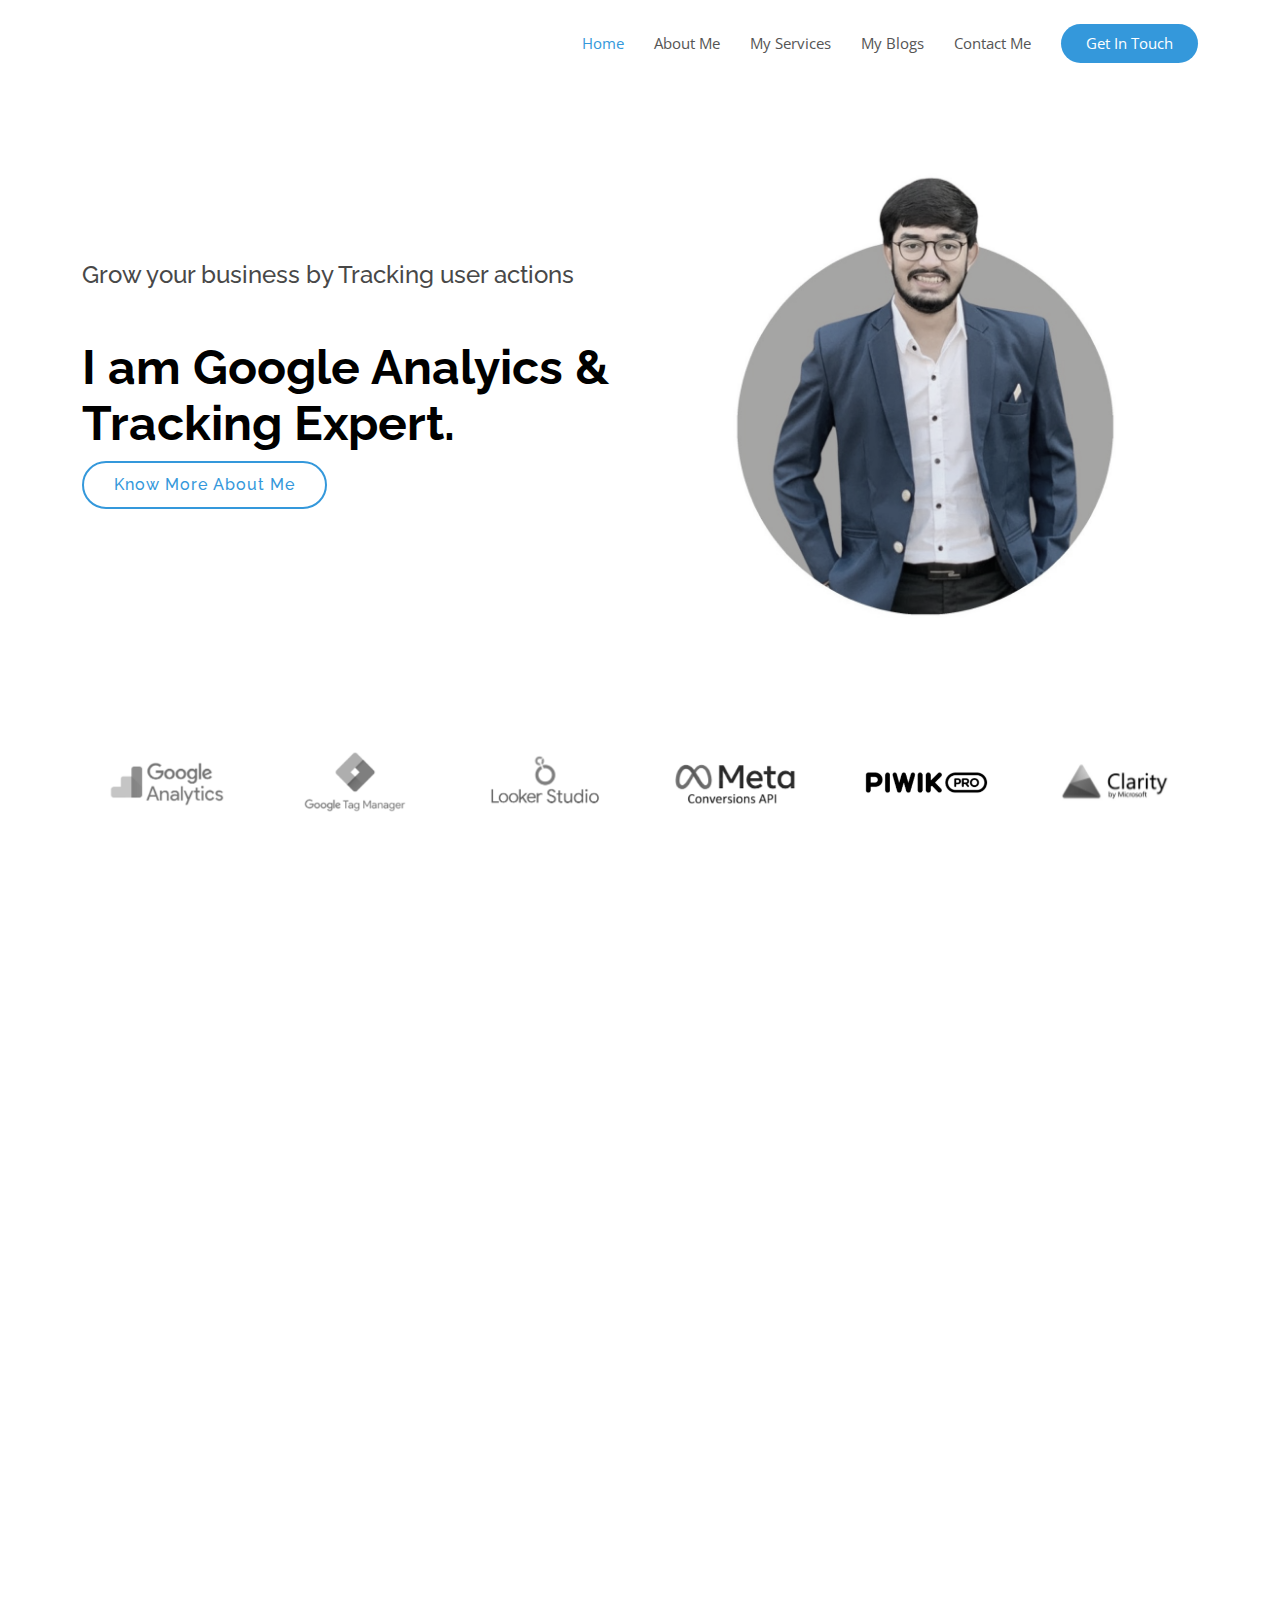
==== index.html @ fc735220 "Changes in theme" ====
<!DOCTYPE html>
<html lang="en">

<head>
  <meta charset="utf-8">
  <meta content="width=device-width, initial-scale=1.0" name="viewport">

  <title>Jay Isamaliya - Google Analytics Expert</title>
  <meta name="title" content="Google Analytics & Google Tag Manager Expert">
  <meta content="Jay Isamaliya. Google Analytics Expert based in India. Google Analytics Consultant & Google Tag Manager Consultant" name="description">
  <meta content="Google Analytics Expert" name="keywords">

  <!-- Favicons -->
  <link href="assets/img/Google Analytics Expert - Favicon.png" rel="icon">
  <link href="assets/img/Google Analytics Expert - Favicon.png" rel="apple-touch-icon">

  <!-- Google Fonts -->
  <link href="https://fonts.googleapis.com/css?family=Open+Sans:300,300i,400,400i,600,600i,700,700i|Raleway:300,300i,400,400i,500,500i,600,600i,700,700i|Poppins:300,300i,400,400i,500,500i,600,600i,700,700i" rel="stylesheet">

  <!-- Vendor CSS Files -->
  <link href="assets/vendor/aos/aos.css" rel="stylesheet">
  <link href="assets/vendor/bootstrap/css/bootstrap.min.css" rel="stylesheet">
  <link href="assets/vendor/bootstrap-icons/bootstrap-icons.css" rel="stylesheet">
  <link href="assets/vendor/boxicons/css/boxicons.min.css" rel="stylesheet">
  <link href="assets/vendor/glightbox/css/glightbox.min.css" rel="stylesheet">
  <link href="assets/vendor/remixicon/remixicon.css" rel="stylesheet">
  <link href="assets/vendor/swiper/swiper-bundle.min.css" rel="stylesheet">

  <!-- Template Main CSS File -->
  <link href="assets/css/style.css" rel="stylesheet">
</head>

<body>

  <!-- ======= Header ======= -->
  <header id="header" class="fixed-top d-flex align-items-center">
    <div class="container d-flex align-items-center justify-content-between">

      <div class="logo">
      </div>

      <nav id="navbar" class="navbar">
        <ul>
          <li><a class="nav-link scrollto active" href="#hero">Home</a></li>
          <li><a class="nav-link scrollto" href="#about">About Me</a></li>
          <li><a class="nav-link scrollto" href="#services">My Services</a></li>
          <li><a class="nav-link scrollto" href="#blogs">My Blogs</a></li>
          <li><a class="nav-link scrollto" href="#contact">Contact Me</a></li>
          <li><a class="getstarted scrollto" href="mailto:contact@jayisamaliya.in">Get In Touch</a></li>
        </ul>
        <i class="bi bi-list mobile-nav-toggle"></i>
      </nav><!-- .navbar -->

    </div>
  </header><!-- End Header -->

  <!-- ======= Hero Section ======= -->
  <section id="hero" class="d-flex align-items-center">
    <div class="container">
      <div class="row">
        <div class="col-lg-6 pt-5 pt-lg-0 order-2 order-lg-1 d-flex flex-column justify-content-center">
          <h2 data-aos="fade-up">Grow your business by Tracking user actions</h2>
          <h1 data-aos="fade-up" data-aos-delay="400">I am Google Analyics & Tracking Expert.</h1>
          <div data-aos="fade-up" data-aos-delay="800">
            <a href="#about" class="btn-get-started scrollto">Know More About Me</a>
          </div>
        </div>
        <div class="col-lg-6 order-1 order-lg-2 hero-img" data-aos="fade-left" data-aos-delay="200">
          <img src="assets/img/main1.jpg" class="img-fluid" alt="Jay Isamaliya. Google Analytics Expert"> <!--add class "animated" to animate the image-->
        </div>
      </div>
    </div>

  </section><!-- End Hero -->

  <main id="main">

    <!-- ======= Clients Section ======= -->
    <section id="clients" class="clients clients">
      <div class="container">

        <div class="row">

          <div class="col-lg-2 col-md-4 col-6">
            <img src="assets/img/clients/images.png" loading="lazy" class="img-fluid" alt="Google Analytics Expert" data-aos="zoom-in">
          </div>

          <div class="col-lg-2 col-md-4 col-6">
            <img src="assets/img/clients/images (1).png" class="img-fluid" alt="Google Tag Manager Expert" loading="lazy" data-aos="zoom-in" data-aos-delay="100">
          </div>

          <div class="col-lg-2 col-md-4 col-6">
            <img src="assets/img/clients/looker-studio-1k.webp" loading="lazy" class="img-fluid" alt="Looker Studio Expert" data-aos="zoom-in" data-aos-delay="200">
          </div>

          <div class="col-lg-2 col-md-4 col-6">
            <img src="assets/img/clients/Meta conversion API Logo.png" loading="lazy" class="img-fluid" alt="Facebook Coversion API Exeprt" data-aos="zoom-in" data-aos-delay="300">
          </div>

          <div class="col-lg-2 col-md-4 col-6">
            <img src="assets/img/clients/Piwik Pro Logo.png" loading="lazy" class="img-fluid" alt="Piwik Pro Expert" data-aos="zoom-in" data-aos-delay="400">
          </div>

          <div class="col-lg-2 col-md-4 col-6">
            <img src="assets/img/clients/logo-microsoft-clarity.jpg" loading="lazy" class="img-fluid" alt="Microsoft Clarity Expert" data-aos="zoom-in" data-aos-delay="500">
          </div>

        </div>

      </div>
    </section><!-- End Clients Section -->

    <!-- ======= About Us Section ======= -->
    <section id="about" class="about">
      <div class="container">

        <div class="section-title" data-aos="fade-up">
          <h2>About Me</h2>
        </div>

        <div class="row content">
          <div class="col-lg-6" data-aos="fade-up" data-aos-delay="150">
            <p>
              My name is Jay Isamaliya. Digital Analytics expert who helps businesses make the most of their investments in digital marketing channels using analytics. My expertise are setting up and managing diffrent analytics and related platforms like GA4, GTM, Looker Studio and other similar ones. 
            </p>
            <ul>
              <li><i class="ri-check-double-line"></i> Complete Audit & Setup of Tracking & Analytics Platforms </li>
              <li><i class="ri-check-double-line"></i> Data visualization and presentations for better decision</li>
              <li><i class="ri-check-double-line"></i> Learning new technologies and softwares</li>
            </ul>
          </div>
          <div class="col-lg-6 pt-4 pt-lg-0" data-aos="fade-up" data-aos-delay="300">
            <p>
              I am certified Google Analytics and Tag Manager Expert 45+ project completed with experience working on a variety of businesses including SAAS, B2C, B2Bs. 
              I'm excited to be here and look forward to sharing my knowledge with you all! Let's connect and make most out of the analytics for your business 🎉.
            </p>
            <a href="#contact" class="btn-learn-more">Contact Me</a>
          </div>
        </div>

      </div>
    </section><!-- End About Us Section -->

    <!-- ======= Counts Section ======= -->
    <section id="counts" class="counts">
      <div class="container">

        <div class="row">
          <div class="image col-xl-5 d-flex align-items-stretch justify-content-center justify-content-xl-start" data-aos="fade-right" data-aos-delay="150">
            <img src="assets/img/counts-img.svg" alt="Google Analytics & Tracking Expert" class="img-fluid" loading="lazy">
          </div>
          <div class="col-xl-7 d-flex align-items-stretch pt-4 pt-xl-0" data-aos="fade-left" data-aos-delay="300">
            <div class="content d-flex flex-column justify-content-center">
              <div class="row">
                <div class="col-md-6 d-md-flex align-items-md-stretch">
                  <div class="count-box">
                    <i class="bi bi-emoji-smile"></i>
                    <span>25+</span>
                    <p><strong>Happy Clients</strong> I have worked with till the date.</p>
                  </div>
                </div>

                <div class="col-md-6 d-md-flex align-items-md-stretch">
                  <div class="count-box">
                    <i class="bi bi-journal-richtext"></i>
                    <span>45+</span>
                    <p><strong>Projects</strong> Completed in the analytics, tracking and developement area.</p>
                  </div>
                </div>

                <div class="col-md-6 d-md-flex align-items-md-stretch">
                  <div class="count-box">
                    <i class="bi bi-clock"></i>
                    <span>100+</span>
                    <p><strong>Accounts Experience</strong> of Google Analytics & Tag Manager</p>
                  </div>
                </div>

                <div class="col-md-6 d-md-flex align-items-md-stretch">
                  <div class="count-box">
                    <i class="bi bi-award"></i>
                    <span>90% +</span>
                    <p><strong>Client Retention</strong> from happy past clients</p>
                  </div>
                </div>
              </div>
            </div><!-- End .content-->
          </div>
        </div>

      </div>
    </section><!-- End Counts Section -->

    <!-- ======= Services Section ======= -->
    <section id="services" class="services">
      <div class="container">

        <div class="section-title" data-aos="fade-up">
          <h2>Services</h2>
          <p>Services I provide as a Digital Analytics & Tracking Expert</p>
        </div>

        <div class="row">
          <div class="col-md-6 col-lg-3 d-flex align-items-stretch mb-5 mb-lg-0">
            <div class="icon-box" data-aos="fade-up" data-aos-delay="100">
              <div class="icon"><i class="bx bxl-dribbble"></i></div>
              <h4 class="title"><a href="">Analytics Audit & Setup</a></h4>
              <p class="description">Audit current setup of analytics on the website, recommend advanced settings as per business KPIs & Transform your data into actionable insights with our comprehensive Analytics Platforms Setup service.</p>
            </div>
          </div>

          <div class="col-md-6 col-lg-3 d-flex align-items-stretch mb-5 mb-lg-0">
            <div class="icon-box" data-aos="fade-up" data-aos-delay="200">
              <div class="icon"><i class="bx bx-file"></i></div>
              <h4 class="title"><a href="">CONVERSION TRACKING</a></h4>
              <p class="description">Unlock the power of data to measure and optimize your online success. Understand business KPI performance over marketing budget & make data driven decisions.</p>
            </div>
          </div>

          <div class="col-md-6 col-lg-3 d-flex align-items-stretch mb-5 mb-lg-0">
            <div class="icon-box" data-aos="fade-up" data-aos-delay="300">
              <div class="icon"><i class="bx bx-tachometer"></i></div>
              <h4 class="title"><a href="">SERVER SIDE TAGGING</a></h4>
              <p class="description">Setting up Analytics using Server side tagging method to transform data as per need and decide what to send to third party vendors. And avoid the ad blockers from blocking the requests.</p>
            </div>
          </div>

          <div class="col-md-6 col-lg-3 d-flex align-items-stretch mb-5 mb-lg-0">
            <div class="icon-box" data-aos="fade-up" data-aos-delay="400">
              <div class="icon"><i class="bx bx-world"></i></div>
              <h4 class="title"><a href="">ADVANCED DATA VISULIZATION</a></h4>
              <p class="description">Unlock the power of your data with advanced data visualization service. Elevate your decision-making process with visually engaging and impactful data representations tailored to meet your unique business needs.</p>
            </div>
          </div>
          <div class="col-md-6 col-lg-3 d-flex align-items-stretch mb-5 mb-lg-0">
            <div class="icon-box" data-aos="fade-up" data-aos-delay="400">
              <div class="icon"><i class="bx bx-world"></i></div>
              <h4 class="title"><a href="">MARKETING ANALYTICS SETUP</a></h4>
              <p class="description">From Goggle to custom pixels, ensure seamless integration for audience targeting and analytics. Harness the power of pixel data to optimize campaigns, track conversions, and supercharge your marketing strategy.</p>
            </div>
          </div>
          <div class="col-md-6 col-lg-3 d-flex align-items-stretch mb-5 mb-lg-0">
            <div class="icon-box" data-aos="fade-up" data-aos-delay="400">
              <div class="icon"><i class="bx bx-world"></i></div>
              <h4 class="title"><a href="">CONSENT MODE TRACKING</a></h4>
              <p class="description">Implement the version 2 of the Google Consent Mode & collect powerful user behaviour data with cookieless pings & behaviour modeled data using advanced consent mode..</p>
            </div>
          </div>
          <div class="col-md-6 col-lg-3 d-flex align-items-stretch mb-5 mb-lg-0">
            <div class="icon-box" data-aos="fade-up" data-aos-delay="400">
              <div class="icon"><i class="bx bx-world"></i></div>
              <h4 class="title"><a href="">MARKETING CAPI TRACKING</a></h4>
              <p class="description">Implement conversion API for marketing platforms to improve conversion tracking for the business using server side tagging. E.g. Facebook CAPI using server side Tag Manager</p>
            </div>
          </div>
          <div class="col-md-6 col-lg-3 d-flex align-items-stretch mb-5 mb-lg-0">
            <div class="icon-box" data-aos="fade-up" data-aos-delay="400">
              <div class="icon"><i class="bx bx-world"></i></div>
              <h4 class="title"><a href="">HEATMAP, CLICKMAP & SCROLLMAP TRACKING</a></h4>
              <p class="description">Implement Heatmap, clickmap & scrollmap platforms like, Hotjar & Mircosoft Clarity to track users on the website and improve the coversion rate.</p>
            </div>
          </div>
        </div>

      </div>
    </section><!-- End Services Section -->

   
    <section id="testimonials" class="testimonials section-bg">
      <div class="container">

        <div class="section-title" data-aos="fade-up">
          <h2>Testimonials</h2>
          <p>What clients say about my work</p>
        </div>

        <div class="testimonials-slider swiper" data-aos="fade-up" data-aos-delay="100">
          <div class="swiper-wrapper">

            <div class="swiper-slide">
              <div class="testimonial-wrap">
                <div class="testimonial-item">
                  <p>
                    <i class="bx bxs-quote-alt-left quote-icon-left"></i>
                    Jay is a rare find. He's very good at GA4, GTM and can script tags, debug code, create schema, run SEO tasks using 3rd party tools all while being very easy going and very communicative. A delight to work with.
                    <i class="bx bxs-quote-alt-right quote-icon-right"></i>
                  </p>
                </div>
              </div>
            </div><!-- End testimonial item -->

            <div class="swiper-slide">
              <div class="testimonial-wrap">
                <div class="testimonial-item">
                  <p>
                    <i class="bx bxs-quote-alt-left quote-icon-left"></i>
                    Jay is an excellent google tag manager, facebook conversion api and GA4 expert, he helped me with several tasks on Google Looker Studio, implementing conversion tracking for shopify and woo commerce.
                    <i class="bx bxs-quote-alt-right quote-icon-right"></i>
                  </p>
                </div>
              </div>
            </div><!-- End testimonial item -->

            <div class="swiper-slide">
              <div class="testimonial-wrap">
                <div class="testimonial-item">
                  <p>
                    <i class="bx bxs-quote-alt-left quote-icon-left"></i>
                    Jay has been brilliant so far and clearly has the initiative and technical knowledge to get the work done. I contracted Jay to support with general GA4 implementation and GTM work. His communication is exceptional and is able to provide regular updates on the progress of work.
                    <i class="bx bxs-quote-alt-right quote-icon-right"></i>
                  </p>
                </div>
              </div>
            </div><!-- End testimonial item -->

            <div class="swiper-slide">
              <div class="testimonial-wrap">
                <div class="testimonial-item">
                  <p>
                    <i class="bx bxs-quote-alt-left quote-icon-left"></i>
                    Hired Jay for a Google Looker Studio dashboard to improve sales. He made very visable what works and what doesn't so our customer could make finally decisions in how to get more sales without spending more money
                    <i class="bx bxs-quote-alt-right quote-icon-right"></i>
                  </p>
                </div>
              </div>
            </div><!-- End testimonial item -->

            <div class="swiper-slide">
              <div class="testimonial-wrap">
                <div class="testimonial-item">
                  <p>
                    <i class="bx bxs-quote-alt-left quote-icon-left"></i>
                    Thank you very much, Jay, for creating the events, resolving the errors in variables at short notice, and successfully completing the job.
                    <i class="bx bxs-quote-alt-right quote-icon-right"></i>
                  </p>
                </div>
              </div>
            </div><!-- End testimonial item -->

          </div>
          <div class="swiper-pagination"></div>
        </div>

      </div>
    </section><!-- End Testimonials Section -->
  
    <!-- ======= Team Section ======= -->
    <section id="blogs" class="team section-bg">
      <div class="container">

        <div class="section-title" data-aos="fade-up">
          <h2>Blogs</h2>
          <p>Read My Insights</p>
        </div>

        <div class="row">
          <div class="col-lg-3 col-md-6 d-flex align-items-stretch">
            <a href="https://blog.jayisamaliya.in/server-side-tracking-bfebb141f3b5" target="_blank">
            <div class="member" data-aos="fade-up" data-aos-delay="100">
              <div class="member-img">
                <img src="./assets/img/portfolio/server side tagging in GTM.webp" loading="lazy" class="img-fluid" alt="Google Tag Manager Server Side Tracking">
                <!-- <div class="social">
                  <a href=""><i class="bi bi-twitter"></i></a>
                  <a href=""><i class="bi bi-facebook"></i></a>
                  <a href=""><i class="bi bi-instagram"></i></a>
                  <a href=""><i class="bi bi-linkedin"></i></a>
                </div> -->
              </div>
              <div class="member-info">
                <h4>Server Side Tagging in GTM</h4>
                <span>Google Tag Manager</span>
              </div>
            </div>
          </a>
          </div>
          <div class="col-lg-3 col-md-6 d-flex align-items-stretch">
            <a href="https://blog.jayisamaliya.in/unassigned-traffic-after-migrating-to-server-side-tracking-908da53c6752" target="_blank">
            <div class="member" data-aos="fade-up" data-aos-delay="100">
              <div class="member-img">
                <img src="assets/img/portfolio/Unassigned Traffic.png" class="img-fluid" alt="Unassigned Traffic after server side migration" loading="lazy">
              </div>
              <div class="member-info">
                <h4>Unassigned Traffic after Server Side Migration</h4>
                <span>Google Analytics</span>
              </div>
            </div>
          </a>
          </div>
          <div class="col-lg-3 col-md-6 d-flex align-items-stretch">
            <a href="https://blog.jayisamaliya.in/data-thresholding-in-ga4-c66422e5d4b4" target="_blank">
            <div class="member" data-aos="fade-up" data-aos-delay="100">
              <div class="member-img">
                <img src="assets/img/portfolio/data thresholding blog.jpg" class="img-fluid" alt="Thresholding in Google Analytics" loading="lazy">
              </div>
              <div class="member-info">
                <h4>Data Thresholding in Google Analytics 4</h4>
                <span>Google Analytics</span>
              </div>
            </div>
          </a>
          </div>
          <div class="col-lg-3 col-md-6 d-flex align-items-stretch">
            <a href="https://blog.jayisamaliya.in/not-set-appears-in-ga4-reports-81f02b2f4001" target="_blank">
            <div class="member" data-aos="fade-up" data-aos-delay="100">
              <div class="member-img">
                <img src="./assets/img/portfolio/not set in GA4 blog.jpg" class="img-fluid" alt="(not set) in Google Analytics" loading="lazy">
              </div>
              <div class="member-info">
                <h4>(not set) row in Google Analytics 4</h4>
                <span>Google Analytics</span>
              </div>
            </div>
          </a>
          </div>

          <div class="col-lg-3 col-md-6 d-flex align-items-stretch">
            <a href="https://blog.jayisamaliya.in/data-thresholding-data-sampling-data-cardinality-and-data-modeling-in-ga4-4bb28c7bac61" target="_blank">
            <div class="member" data-aos="fade-up" data-aos-delay="100">
              <div class="member-img">
                <img src="assets/img/portfolio/data-blog.jpg" class="img-fluid" alt="Understand Data in Google Analytics" loading="lazy">
              </div>
              <div class="member-info">
                <h4>Understand Data Topics in Google Analytics</h4>
                <span>Google Analytics</span>
              </div>
            </div>
          </a>
          </div>
          <div class="col-lg-3 col-md-6 d-flex align-items-stretch">
            <a href="https://blog.jayisamaliya.in/consent-mode-v2-advanced-consent-mode-setup-using-gtm-bba4bd5752cd" target="_blank">
            <div class="member" data-aos="fade-up" data-aos-delay="100">
              <div class="member-img">
                <img src="assets/img/portfolio/advanced consent mode.webp" class="img-fluid" alt="Consent Mode Setup in Tag Manager" loading="lazy">
              </div>
              <div class="member-info">
                <h4>Advanced Consent Mode Setup in GTM</h4>
                <span>Google Tag Manager</span>
              </div>
            </div>
          </a>
          </div>
          <div class="col-lg-3 col-md-6 d-flex align-items-stretch">
            <a href="https://blog.jayisamaliya.in/export-google-analytics-4-data-to-the-bigquery-10714e7e94dc" target="_blank">
            <div class="member" data-aos="fade-up" data-aos-delay="100">
              <div class="member-img">
                <img src="assets/img/portfolio/google analytics and bigquery connection.webp" class="img-fluid" alt="Export Google Analytics data to BigQuery" loading="lazy">
              </div>
              <div class="member-info">
                <h4>Export Google Analytics data to BigQuery</h4>
                <span>Google Analytics</span>
              </div>
            </div>
          </a>
          </div>
          <div class="col-lg-3 col-md-6 d-flex align-items-stretch">
            <a href="https://blog.jayisamaliya.in/data-enrichment-in-server-tag-manager-using-firestore-c337021b70f9" target="_blank">
            <div class="member" data-aos="fade-up" data-aos-delay="100">
              <div class="member-img">
                <img src="./assets/img/portfolio/1_a-QxQ1iVpybR0fhkOk2jUA.webp" class="img-fluid" alt="Data Enrichment in Server Side Tag Manager" loading="lazy">
              </div>
              <div class="member-info">
                <h4>Data Enrichment in Server Side Tag Manager</h4>
                <span>Server Tag Manager</span>
              </div>
            </div>
          </a>
          </div>
        </div>
      </div>
    </section>

    <!-- ======= Contact Section ======= -->
    <section id="contact" class="contact">
      <div class="container">
        <div class="section-title" data-aos="fade-up">
          <h2>Contact Me</h2>
        </div>

        <div class="row">
          <div class="col-lg-4 col-md-6" data-aos="fade-up" data-aos-delay="100">
            <div class="contact-about">
              <h3>Jay Isamaliya</h3>
              <p>Connect with me on using below links and lets talk something interesting...</p>
              <div class="social-links">
                <a href="https://www.linkedin.com/in/jay-isamaliya" class="linkedin" target="_blank"><i class="bi bi-linkedin"></i></a>
                <a href="mailto:contact@jayisamaliya.in" class="email" target="_blank"><i class="bi bi-envelope"></i></a>
                <a href="https://medium.com/@jayisamaliya12" class="medium" target="_blank"><i class="bi bi-medium"></i></a>
              </div>
            </div>
          </div>

          <div class="col-lg-3 col-md-6 mt-4 mt-md-0" data-aos="fade-up" data-aos-delay="200">
            <div class="info">
              <div>
                <i class="ri-map-pin-line"></i>
                <p>Surat, Gujarat, <br>India.</p>
              </div>

              <div>
                <i class="ri-mail-send-line"></i>
                <p>contact@jayisamaliya.in</p>
              </div>
            </div>
          </div>

          <div class="col-lg-5 col-md-12" data-aos="fade-up" data-aos-delay="300">
            <form action="https://script.google.com/macros/s/AKfycbxDhrdK6F5XO-qP9Vaxr6QbHKfjypcUebJY9oHOdbn2ajmZhQFUQ7ORSyLdnlFx8tE/exec" method="POST" role="form" class="php-email-form">
              <div class="form-group">
                <input type="text" name="name" class="form-control" id="name" placeholder="Your Name" required>
              </div>
              <div class="form-group">
                <input type="email" class="form-control" name="email" id="email" placeholder="Your Email" required>
              </div>
              <div class="form-group">
                <input type="text" class="form-control" name="subject" id="subject" placeholder="Subject" required>
              </div>
              <div class="form-group">
                <textarea class="form-control" name="message" rows="5" placeholder="Message" required></textarea>
              </div>
              <div class="my-3">
                <div class="loading">Loading</div>
                <div class="error-message"></div>
                <div class="sent-message">Your message has been sent. Thank you!</div>
              </div>
              <div class="text-center"><button type="submit">Send Message</button></div>
              <div style="display:none" class="thankyou_message text-uppercase">
                <h5 style="font-size: 15px; margin-top: 10px;"><em>Thanks</em> for the message! I will get back to you soon!
                </h5>
               </div>
            </form>
          </div>

        </div>

      </div>
    </section><!-- End Contact Section -->

  </main><!-- End #main -->


  <a href="#" class="back-to-top d-flex align-items-center justify-content-center"><i class="bi bi-arrow-up-short"></i></a>

  <!-- Vendor JS Files -->
  <script src="assets/vendor/purecounter/purecounter_vanilla.js"></script>
  <script src="./form-submission-handler.js"></script>
  <script src="assets/vendor/aos/aos.js"></script>
  <script src="assets/vendor/bootstrap/js/bootstrap.bundle.min.js"></script>
  <script src="assets/vendor/glightbox/js/glightbox.min.js"></script>
  <script src="assets/vendor/isotope-layout/isotope.pkgd.min.js"></script>
  <script src="assets/vendor/swiper/swiper-bundle.min.js"></script>
  <!-- <script src="assets/vendor/php-email-form/validate.js"></script> -->

  <!-- Template Main JS File -->
  <script src="assets/js/main.js"></script>

</body>

</html>
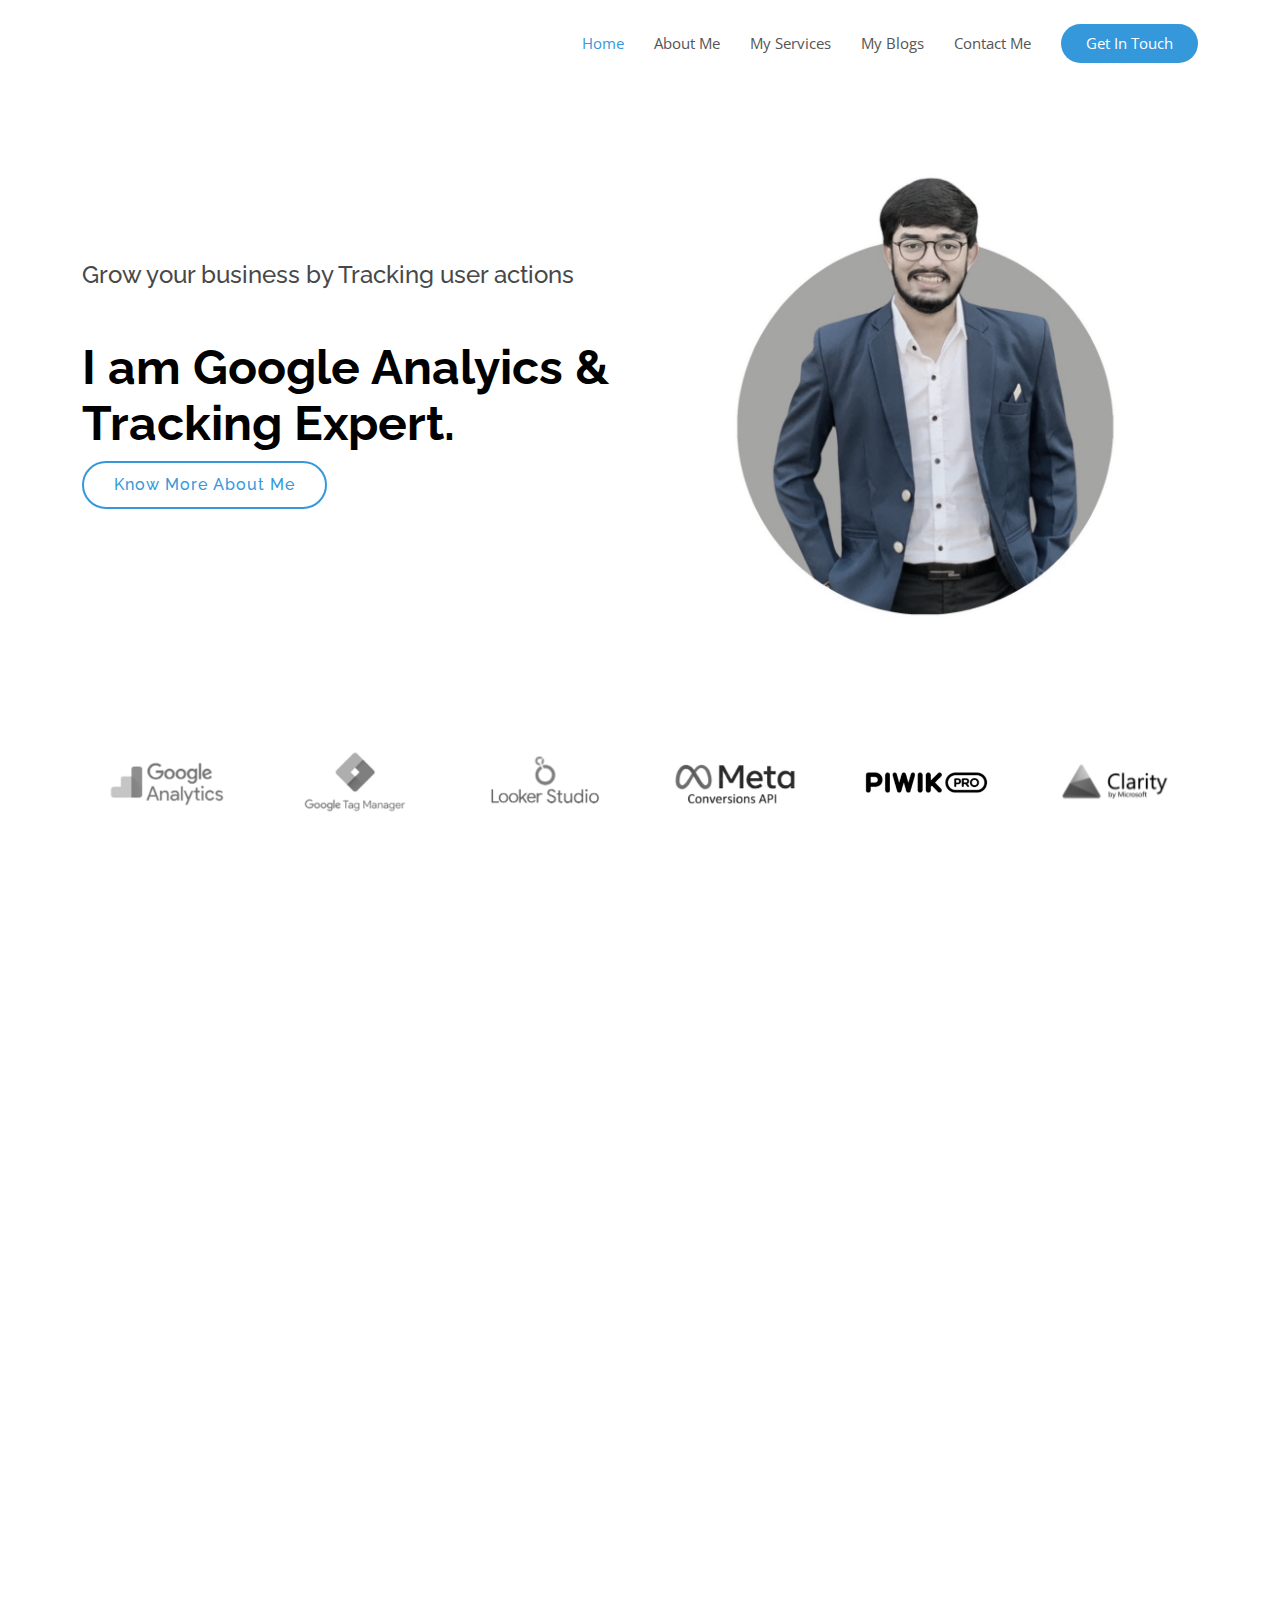
==== commit cde8cff4: "Tracking Code Added" ====
--- a/index.html
+++ b/index.html
@@ -9,6 +9,40 @@
   <meta name="title" content="Google Analytics & Google Tag Manager Expert">
   <meta content="Jay Isamaliya. Google Analytics Expert based in India. Google Analytics Consultant & Google Tag Manager Consultant" name="description">
   <meta content="Google Analytics Expert" name="keywords">
+
+  <!-- microsoft clarity tracking code  -->
+  <script type="text/javascript">
+    (function(c,l,a,r,i,t,y){
+        c[a]=c[a]||function(){(c[a].q=c[a].q||[]).push(arguments)};
+        t=l.createElement(r);t.async=1;t.src="https://www.clarity.ms/tag/"+i;
+        y=l.getElementsByTagName(r)[0];y.parentNode.insertBefore(t,y);
+    })(window, document, "clarity", "script", "lxdiapa7q0");
+</script>
+
+<!-- Hotjar Tracking Code for https://jayisamaliya.in -->
+<script>
+  (function(h,o,t,j,a,r){
+      h.hj=h.hj||function(){(h.hj.q=h.hj.q||[]).push(arguments)};
+      h._hjSettings={hjid:4945893,hjsv:6};
+      a=o.getElementsByTagName('head')[0];
+      r=o.createElement('script');r.async=1;
+      r.src=t+h._hjSettings.hjid+j+h._hjSettings.hjsv;
+      a.appendChild(r);
+  })(window,document,'https://static.hotjar.com/c/hotjar-','.js?sv=');
+</script> 
+
+<!-- piwik pro tracking code  -->
+<script type="text/javascript">
+  (function(window, document, dataLayerName, id) {
+  window[dataLayerName]=window[dataLayerName]||[],window[dataLayerName].push({start:(new Date).getTime(),event:"stg.start"});var scripts=document.getElementsByTagName('script')[0],tags=document.createElement('script');
+  function stgCreateCookie(a,b,c){var d="";if(c){var e=new Date;e.setTime(e.getTime()+24*c*60*60*1e3),d="; expires="+e.toUTCString();f="; SameSite=Strict"}document.cookie=a+"="+b+d+f+"; path=/"}
+  var isStgDebug=(window.location.href.match("stg_debug")||document.cookie.match("stg_debug"))&&!window.location.href.match("stg_disable_debug");stgCreateCookie("stg_debug",isStgDebug?1:"",isStgDebug?14:-1);
+  var qP=[];dataLayerName!=="dataLayer"&&qP.push("data_layer_name="+dataLayerName),isStgDebug&&qP.push("stg_debug");var qPString=qP.length>0?("?"+qP.join("&")):"";
+  tags.async=!0,tags.src="https://jayisamaliya.containers.piwik.pro/"+id+".js"+qPString,scripts.parentNode.insertBefore(tags,scripts);
+  !function(a,n,i){a[n]=a[n]||{};for(var c=0;c<i.length;c++)!function(i){a[n][i]=a[n][i]||{},a[n][i].api=a[n][i].api||function(){var a=[].slice.call(arguments,0);"string"==typeof a[0]&&window[dataLayerName].push({event:n+"."+i+":"+a[0],parameters:[].slice.call(arguments,1)})}}(i[c])}(window,"ppms",["tm","cm"]);
+  })(window, document, 'dataLayer', '96ae9b4b-5fb3-4f64-b516-5aa1395c55e9');
+  </script>
+  
 
   <!-- Favicons -->
   <link href="assets/img/Google Analytics Expert - Favicon.png" rel="icon">
--- a/assets/css/style.css
+++ b/assets/css/style.css
@@ -410,7 +410,7 @@
     /* height: 90vh; */
   }
   #hero .hero-img{
-    margin-top: 0px;
+    margin-top: 20px;
   }
 
   #hero .animated {
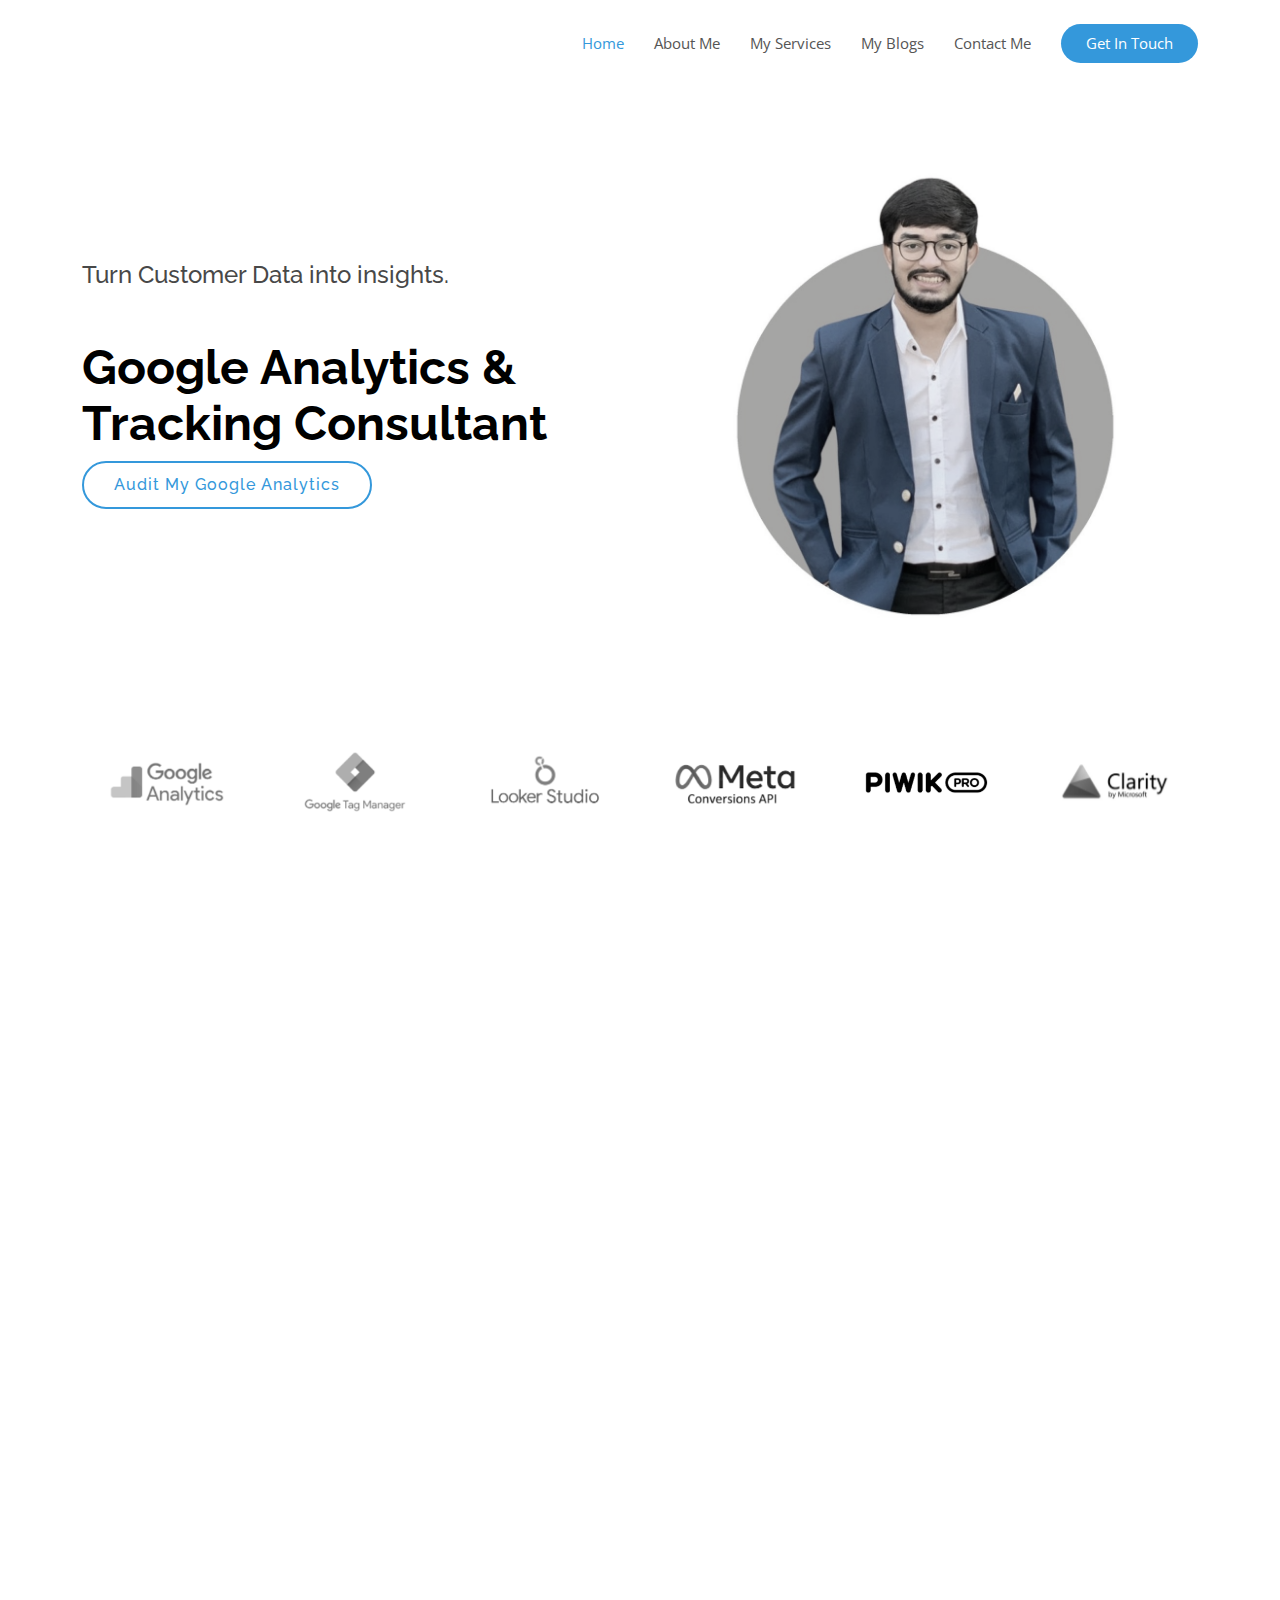
==== commit 6889db2f: "Update Index File" ====
--- a/index.html
+++ b/index.html
@@ -5,9 +5,9 @@
   <meta charset="utf-8">
   <meta content="width=device-width, initial-scale=1.0" name="viewport">
 
-  <title>Jay Isamaliya - Google Analytics Expert</title>
-  <meta name="title" content="Google Analytics & Google Tag Manager Expert">
-  <meta content="Jay Isamaliya. Google Analytics Expert based in India. Google Analytics Consultant & Google Tag Manager Consultant" name="description">
+  <title>Jay Isamaliya - Google Analytics Consultant in Surat, India.</title>
+  <meta name="title" content="Google Analytics & Google Tag Manager Expert in surat">
+  <meta content="Jay Isamaliya. Google Analytics Expert based in surat, india. Google Analytics Consultant & Google Tag Manager Expert" name="description">
   <meta content="Google Analytics Expert" name="keywords">
 
   <!-- microsoft clarity tracking code  -->
@@ -93,10 +93,10 @@
     <div class="container">
       <div class="row">
         <div class="col-lg-6 pt-5 pt-lg-0 order-2 order-lg-1 d-flex flex-column justify-content-center">
-          <h2 data-aos="fade-up">Grow your business by Tracking user actions</h2>
-          <h1 data-aos="fade-up" data-aos-delay="400">I am Google Analyics & Tracking Expert.</h1>
+          <h2 data-aos="fade-up">Turn Customer Data into insights.</h2>
+          <h1 data-aos="fade-up" data-aos-delay="400">Google Analytics & Tracking Consultant</h1>
           <div data-aos="fade-up" data-aos-delay="800">
-            <a href="#about" class="btn-get-started scrollto">Know More About Me</a>
+            <a href="#contact" class="btn-get-started scrollto">Audit My Google Analytics</a>
           </div>
         </div>
         <div class="col-lg-6 order-1 order-lg-2 hero-img" data-aos="fade-left" data-aos-delay="200">
@@ -155,18 +155,19 @@
         <div class="row content">
           <div class="col-lg-6" data-aos="fade-up" data-aos-delay="150">
             <p>
-              My name is Jay Isamaliya. Digital Analytics expert who helps businesses make the most of their investments in digital marketing channels using analytics. My expertise are setting up and managing diffrent analytics and related platforms like GA4, GTM, Looker Studio and other similar ones. 
+              My name is <span> Jay Isamaliya. </span> As an expert in website analytics, I specialize in turning data into actionable insights that drive business growth. I help businesses unlock the full potential of their digital presence. My expertise are setting up and managing analytics & complex data sets, simplifying them, and creating visually compelling reports that tell a story.
+<br><br>
+              I've successfully managed and optimized 50+ projects, helping clients understand their audience better, refine their marketing strategies, and achieve measurable results. Whether you’re looking to enhance your website's performance or gain deeper insights into your customer journey, I’m here to help you navigate the data-driven analytics with confidence.
             </p>
+          </div>
+          <div class="col-lg-6 pt-4 pt-lg-0" data-aos="fade-up" data-aos-delay="300">
             <ul>
               <li><i class="ri-check-double-line"></i> Complete Audit & Setup of Tracking & Analytics Platforms </li>
               <li><i class="ri-check-double-line"></i> Data visualization and presentations for better decision</li>
-              <li><i class="ri-check-double-line"></i> Learning new technologies and softwares</li>
+              <li><i class="ri-check-double-line"></i> Setup Conversions for All Types of Marketing Platforms</li>
             </ul>
-          </div>
-          <div class="col-lg-6 pt-4 pt-lg-0" data-aos="fade-up" data-aos-delay="300">
             <p>
-              I am certified Google Analytics and Tag Manager Expert 45+ project completed with experience working on a variety of businesses including SAAS, B2C, B2Bs. 
-              I'm excited to be here and look forward to sharing my knowledge with you all! Let's connect and make most out of the analytics for your business 🎉.
+              Let's work together to empower your business with actionable insights using analytics, tracking & visualization softwares. <br> Reach out today, and let's start building solution together! 
             </p>
             <a href="#contact" class="btn-learn-more">Contact Me</a>
           </div>
@@ -206,15 +207,15 @@
                   <div class="count-box">
                     <i class="bi bi-clock"></i>
                     <span>100+</span>
-                    <p><strong>Accounts Experience</strong> of Google Analytics & Tag Manager</p>
+                    <p><strong>Accounts handled</strong> of Google Analytics & Tag Manager</p>
                   </div>
                 </div>
 
                 <div class="col-md-6 d-md-flex align-items-md-stretch">
                   <div class="count-box">
                     <i class="bi bi-award"></i>
-                    <span>90% +</span>
-                    <p><strong>Client Retention</strong> from happy past clients</p>
+                    <span>85% +</span>
+                    <p><strong>Client Retention Rate</strong> from past happy clients</p>
                   </div>
                 </div>
               </div>
@@ -238,7 +239,7 @@
           <div class="col-md-6 col-lg-3 d-flex align-items-stretch mb-5 mb-lg-0">
             <div class="icon-box" data-aos="fade-up" data-aos-delay="100">
               <div class="icon"><i class="bx bxl-dribbble"></i></div>
-              <h4 class="title"><a href="">Analytics Audit & Setup</a></h4>
+              <h4 class="title"><a href="">ANALYTICS AUDIT & SETUP</a></h4>
               <p class="description">Audit current setup of analytics on the website, recommend advanced settings as per business KPIs & Transform your data into actionable insights with our comprehensive Analytics Platforms Setup service.</p>
             </div>
           </div>
@@ -305,7 +306,7 @@
 
         <div class="section-title" data-aos="fade-up">
           <h2>Testimonials</h2>
-          <p>What clients say about my work</p>
+          <p>Client Experience & Feedbacks</p>
         </div>
 
         <div class="testimonials-slider swiper" data-aos="fade-up" data-aos-delay="100">
@@ -359,18 +360,6 @@
               </div>
             </div><!-- End testimonial item -->
 
-            <div class="swiper-slide">
-              <div class="testimonial-wrap">
-                <div class="testimonial-item">
-                  <p>
-                    <i class="bx bxs-quote-alt-left quote-icon-left"></i>
-                    Thank you very much, Jay, for creating the events, resolving the errors in variables at short notice, and successfully completing the job.
-                    <i class="bx bxs-quote-alt-right quote-icon-right"></i>
-                  </p>
-                </div>
-              </div>
-            </div><!-- End testimonial item -->
-
           </div>
           <div class="swiper-pagination"></div>
         </div>
@@ -514,7 +503,7 @@
           <div class="col-lg-4 col-md-6" data-aos="fade-up" data-aos-delay="100">
             <div class="contact-about">
               <h3>Jay Isamaliya</h3>
-              <p>Connect with me on using below links and lets talk something interesting...</p>
+              <p>Feel free to drop me a message. I’ll get back to you as soon as possible!</p>
               <div class="social-links">
                 <a href="https://www.linkedin.com/in/jay-isamaliya" class="linkedin" target="_blank"><i class="bi bi-linkedin"></i></a>
                 <a href="mailto:contact@jayisamaliya.in" class="email" target="_blank"><i class="bi bi-envelope"></i></a>
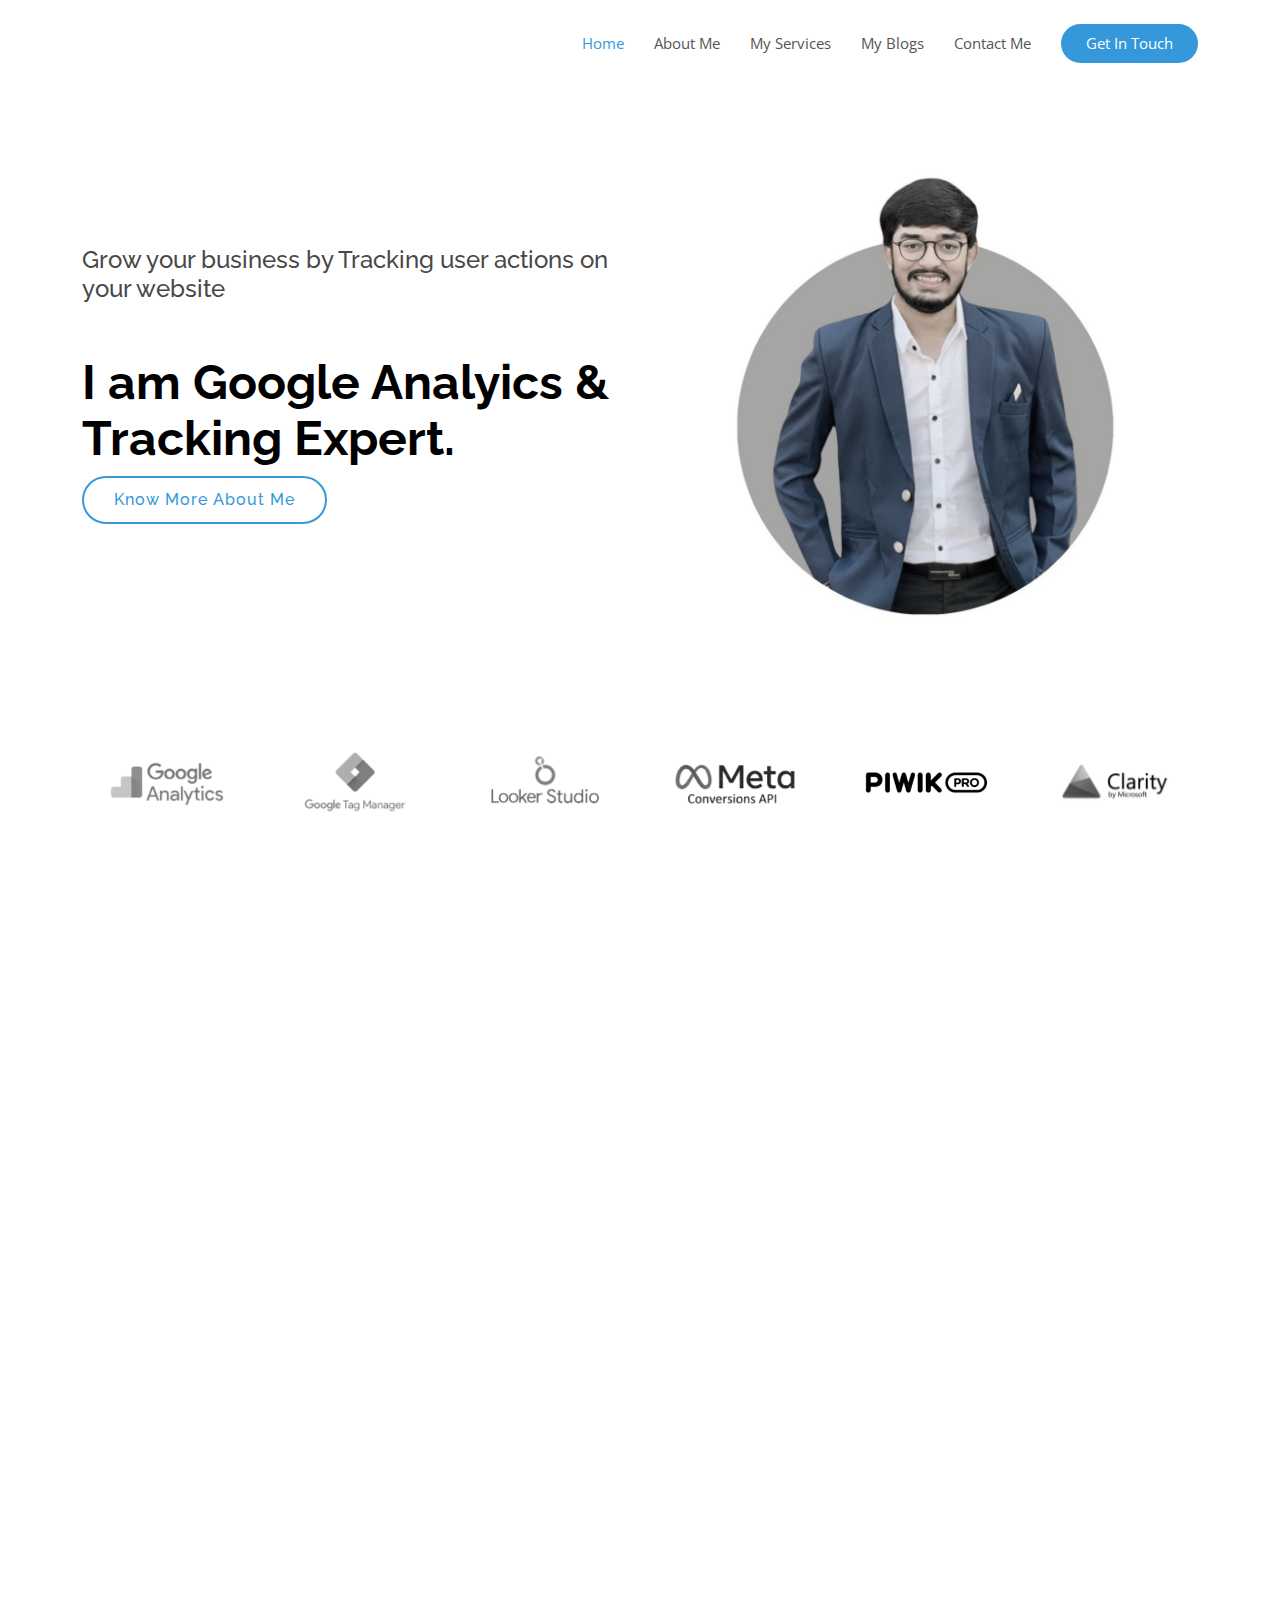
==== commit baec523c: "DataLayer Blog Update" ====
--- a/index.html
+++ b/index.html
@@ -5,9 +5,9 @@
   <meta charset="utf-8">
   <meta content="width=device-width, initial-scale=1.0" name="viewport">
 
-  <title>Jay Isamaliya - Google Analytics Consultant in Surat, India.</title>
-  <meta name="title" content="Google Analytics & Google Tag Manager Expert in surat">
-  <meta content="Jay Isamaliya. Google Analytics Expert based in surat, india. Google Analytics Consultant & Google Tag Manager Expert" name="description">
+  <title>Jay Isamaliya - Google Analytics Expert</title>
+  <meta name="title" content="Google Analytics & Google Tag Manager Expert">
+  <meta content="Jay Isamaliya. Google Analytics Expert based in India. Google Analytics Consultant & Google Tag Manager Consultant" name="description">
   <meta content="Google Analytics Expert" name="keywords">
 
   <!-- microsoft clarity tracking code  -->
@@ -93,10 +93,10 @@
     <div class="container">
       <div class="row">
         <div class="col-lg-6 pt-5 pt-lg-0 order-2 order-lg-1 d-flex flex-column justify-content-center">
-          <h2 data-aos="fade-up">Turn Customer Data into insights.</h2>
-          <h1 data-aos="fade-up" data-aos-delay="400">Google Analytics & Tracking Consultant</h1>
+          <h2 data-aos="fade-up">Grow your business by Tracking user actions on your website</h2>
+          <h1 data-aos="fade-up" data-aos-delay="400">I am Google Analyics & Tracking Expert.</h1>
           <div data-aos="fade-up" data-aos-delay="800">
-            <a href="#contact" class="btn-get-started scrollto">Audit My Google Analytics</a>
+            <a href="#about" class="btn-get-started scrollto">Know More About Me</a>
           </div>
         </div>
         <div class="col-lg-6 order-1 order-lg-2 hero-img" data-aos="fade-left" data-aos-delay="200">
@@ -155,19 +155,18 @@
         <div class="row content">
           <div class="col-lg-6" data-aos="fade-up" data-aos-delay="150">
             <p>
-              My name is <span> Jay Isamaliya. </span> As an expert in website analytics, I specialize in turning data into actionable insights that drive business growth. I help businesses unlock the full potential of their digital presence. My expertise are setting up and managing analytics & complex data sets, simplifying them, and creating visually compelling reports that tell a story.
-<br><br>
-              I've successfully managed and optimized 50+ projects, helping clients understand their audience better, refine their marketing strategies, and achieve measurable results. Whether you’re looking to enhance your website's performance or gain deeper insights into your customer journey, I’m here to help you navigate the data-driven analytics with confidence.
+              My name is Jay Isamaliya. Digital Analytics expert who helps businesses make the most of their investments in digital marketing channels using analytics. My expertise are setting up and managing diffrent analytics and related platforms like GA4, GTM, Looker Studio and other similar ones. 
             </p>
-          </div>
-          <div class="col-lg-6 pt-4 pt-lg-0" data-aos="fade-up" data-aos-delay="300">
             <ul>
               <li><i class="ri-check-double-line"></i> Complete Audit & Setup of Tracking & Analytics Platforms </li>
               <li><i class="ri-check-double-line"></i> Data visualization and presentations for better decision</li>
-              <li><i class="ri-check-double-line"></i> Setup Conversions for All Types of Marketing Platforms</li>
+              <li><i class="ri-check-double-line"></i> Learning new technologies and softwares</li>
             </ul>
+          </div>
+          <div class="col-lg-6 pt-4 pt-lg-0" data-aos="fade-up" data-aos-delay="300">
             <p>
-              Let's work together to empower your business with actionable insights using analytics, tracking & visualization softwares. <br> Reach out today, and let's start building solution together! 
+              I am certified Google Analytics and Tag Manager Expert 45+ project completed with experience working on a variety of businesses including SAAS, B2C, B2Bs. 
+              I'm excited to be here and look forward to sharing my knowledge with you all! Let's connect and make most out of the analytics for your business 🎉.
             </p>
             <a href="#contact" class="btn-learn-more">Contact Me</a>
           </div>
@@ -207,15 +206,15 @@
                   <div class="count-box">
                     <i class="bi bi-clock"></i>
                     <span>100+</span>
-                    <p><strong>Accounts handled</strong> of Google Analytics & Tag Manager</p>
+                    <p><strong>Accounts Experience</strong> of Google Analytics & Tag Manager</p>
                   </div>
                 </div>
 
                 <div class="col-md-6 d-md-flex align-items-md-stretch">
                   <div class="count-box">
                     <i class="bi bi-award"></i>
-                    <span>85% +</span>
-                    <p><strong>Client Retention Rate</strong> from past happy clients</p>
+                    <span>90% +</span>
+                    <p><strong>Client Retention</strong> from happy past clients</p>
                   </div>
                 </div>
               </div>
@@ -239,7 +238,7 @@
           <div class="col-md-6 col-lg-3 d-flex align-items-stretch mb-5 mb-lg-0">
             <div class="icon-box" data-aos="fade-up" data-aos-delay="100">
               <div class="icon"><i class="bx bxl-dribbble"></i></div>
-              <h4 class="title"><a href="">ANALYTICS AUDIT & SETUP</a></h4>
+              <h4 class="title"><a href="">Analytics Audit & Setup</a></h4>
               <p class="description">Audit current setup of analytics on the website, recommend advanced settings as per business KPIs & Transform your data into actionable insights with our comprehensive Analytics Platforms Setup service.</p>
             </div>
           </div>
@@ -306,7 +305,7 @@
 
         <div class="section-title" data-aos="fade-up">
           <h2>Testimonials</h2>
-          <p>Client Experience & Feedbacks</p>
+          <p>What clients say about my work</p>
         </div>
 
         <div class="testimonials-slider swiper" data-aos="fade-up" data-aos-delay="100">
@@ -360,6 +359,18 @@
               </div>
             </div><!-- End testimonial item -->
 
+            <div class="swiper-slide">
+              <div class="testimonial-wrap">
+                <div class="testimonial-item">
+                  <p>
+                    <i class="bx bxs-quote-alt-left quote-icon-left"></i>
+                    Thank you very much, Jay, for creating the events, resolving the errors in variables at short notice, and successfully completing the job.
+                    <i class="bx bxs-quote-alt-right quote-icon-right"></i>
+                  </p>
+                </div>
+              </div>
+            </div><!-- End testimonial item -->
+
           </div>
           <div class="swiper-pagination"></div>
         </div>
@@ -372,11 +383,24 @@
       <div class="container">
 
         <div class="section-title" data-aos="fade-up">
-          <h2>Blogs</h2>
-          <p>Read My Insights</p>
+          <h2>Insights</h2>
+          <p>Read My Articles</p>
         </div>
 
         <div class="row">
+          <div class="col-lg-3 col-md-6 d-flex align-items-stretch">
+            <a href="https://blog.jayisamaliya.in/what-is-datalayer-everything-about-datalayer-53036ff11498" target="_blank">
+            <div class="member" data-aos="fade-up" data-aos-delay="100">
+              <div class="member-img">
+                <img src="./assets/img/portfolio/1_zdHfONPZq9NdX4ETFzzh8g.webp" class="img-fluid" alt="DataLaye - Beginner Guide" loading="lazy">
+              </div>
+              <div class="member-info">
+                <h4>DataLayer: Beginner Guide</h4>
+                <span>Google Tag Manager</span>
+              </div>
+            </div>
+          </a>
+          </div>
           <div class="col-lg-3 col-md-6 d-flex align-items-stretch">
             <a href="https://blog.jayisamaliya.in/server-side-tracking-bfebb141f3b5" target="_blank">
             <div class="member" data-aos="fade-up" data-aos-delay="100">
@@ -503,7 +527,7 @@
           <div class="col-lg-4 col-md-6" data-aos="fade-up" data-aos-delay="100">
             <div class="contact-about">
               <h3>Jay Isamaliya</h3>
-              <p>Feel free to drop me a message. I’ll get back to you as soon as possible!</p>
+              <p>Connect with me on using below links and lets talk something interesting...</p>
               <div class="social-links">
                 <a href="https://www.linkedin.com/in/jay-isamaliya" class="linkedin" target="_blank"><i class="bi bi-linkedin"></i></a>
                 <a href="mailto:contact@jayisamaliya.in" class="email" target="_blank"><i class="bi bi-envelope"></i></a>
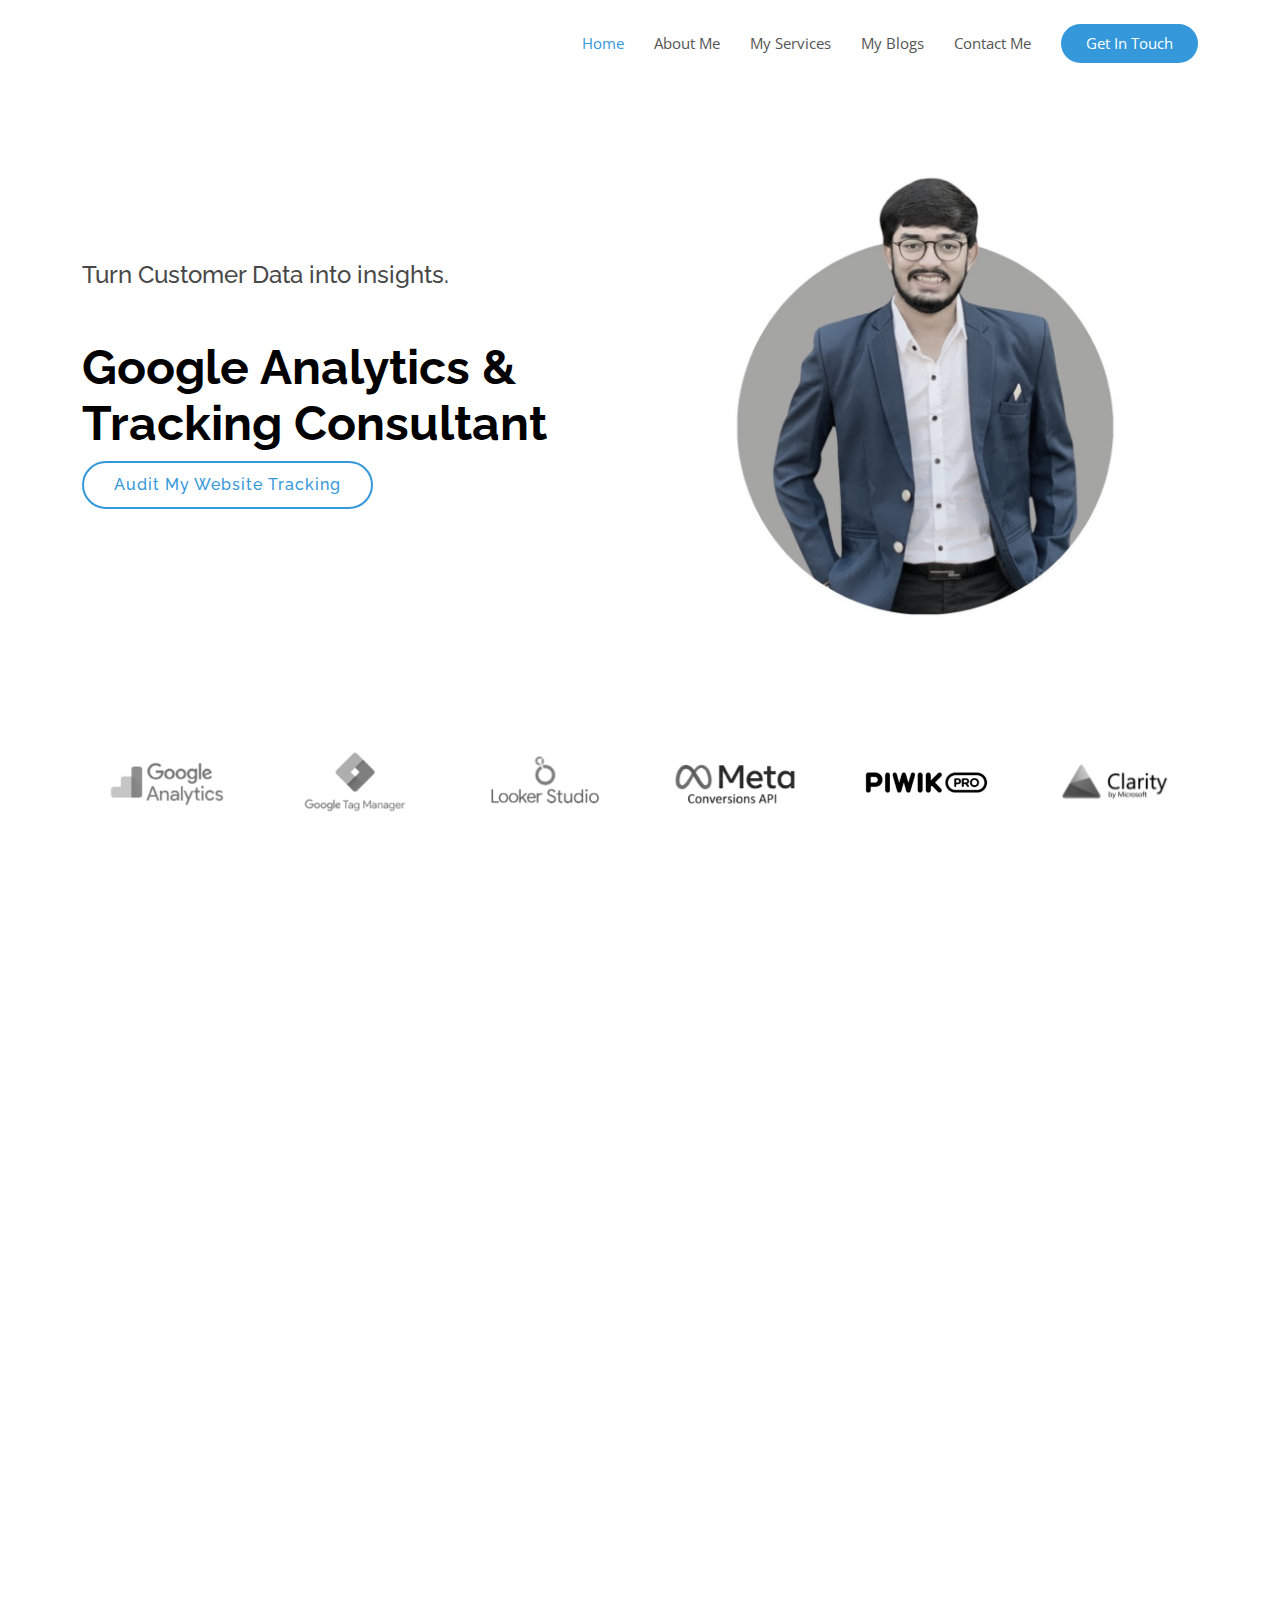
==== commit 62c3a9f3: "Merge branch 'main' of https://github.com/jay107/portfolio" ====
--- a/index.html
+++ b/index.html
@@ -5,9 +5,9 @@
   <meta charset="utf-8">
   <meta content="width=device-width, initial-scale=1.0" name="viewport">
 
-  <title>Jay Isamaliya - Google Analytics Expert</title>
-  <meta name="title" content="Google Analytics & Google Tag Manager Expert">
-  <meta content="Jay Isamaliya. Google Analytics Expert based in India. Google Analytics Consultant & Google Tag Manager Consultant" name="description">
+  <title>Jay Isamaliya - Google Analytics Consultant in Surat, India.</title>
+  <meta name="title" content="Google Analytics & Google Tag Manager Expert in surat">
+  <meta content="Jay Isamaliya. Google Analytics Expert based in surat, india. Google Analytics Consultant & Google Tag Manager Expert" name="description">
   <meta content="Google Analytics Expert" name="keywords">
 
   <!-- microsoft clarity tracking code  -->
@@ -93,10 +93,10 @@
     <div class="container">
       <div class="row">
         <div class="col-lg-6 pt-5 pt-lg-0 order-2 order-lg-1 d-flex flex-column justify-content-center">
-          <h2 data-aos="fade-up">Grow your business by Tracking user actions on your website</h2>
-          <h1 data-aos="fade-up" data-aos-delay="400">I am Google Analyics & Tracking Expert.</h1>
+          <h2 data-aos="fade-up">Turn Customer Data into insights.</h2>
+          <h1 data-aos="fade-up" data-aos-delay="400">Google Analytics & Tracking Consultant</h1>
           <div data-aos="fade-up" data-aos-delay="800">
-            <a href="#about" class="btn-get-started scrollto">Know More About Me</a>
+            <a href="#contact" class="btn-get-started scrollto">Audit My Website Tracking</a>
           </div>
         </div>
         <div class="col-lg-6 order-1 order-lg-2 hero-img" data-aos="fade-left" data-aos-delay="200">
@@ -155,18 +155,19 @@
         <div class="row content">
           <div class="col-lg-6" data-aos="fade-up" data-aos-delay="150">
             <p>
-              My name is Jay Isamaliya. Digital Analytics expert who helps businesses make the most of their investments in digital marketing channels using analytics. My expertise are setting up and managing diffrent analytics and related platforms like GA4, GTM, Looker Studio and other similar ones. 
+              My name is <span> Jay Isamaliya. </span> As an expert in website analytics, I specialize in turning data into actionable insights that drive business growth. I help businesses unlock the full potential of their digital presence. My expertise are setting up and managing analytics & complex data sets, simplifying them, and creating visually compelling reports that tell a story.
+<br><br>
+              I've successfully managed and optimized 50+ projects, helping clients understand their audience better, refine their marketing strategies, and achieve measurable results. Whether you’re looking to enhance your website's performance or gain deeper insights into your customer journey, I’m here to help you navigate the data-driven analytics with confidence.
             </p>
+          </div>
+          <div class="col-lg-6 pt-4 pt-lg-0" data-aos="fade-up" data-aos-delay="300">
             <ul>
               <li><i class="ri-check-double-line"></i> Complete Audit & Setup of Tracking & Analytics Platforms </li>
               <li><i class="ri-check-double-line"></i> Data visualization and presentations for better decision</li>
-              <li><i class="ri-check-double-line"></i> Learning new technologies and softwares</li>
+              <li><i class="ri-check-double-line"></i> Setup Conversions for All Types of Marketing Platforms</li>
             </ul>
-          </div>
-          <div class="col-lg-6 pt-4 pt-lg-0" data-aos="fade-up" data-aos-delay="300">
             <p>
-              I am certified Google Analytics and Tag Manager Expert 45+ project completed with experience working on a variety of businesses including SAAS, B2C, B2Bs. 
-              I'm excited to be here and look forward to sharing my knowledge with you all! Let's connect and make most out of the analytics for your business 🎉.
+              Let's work together to empower your business with actionable insights using analytics, tracking & visualization softwares. <br> Reach out today, and let's start building solution together! 
             </p>
             <a href="#contact" class="btn-learn-more">Contact Me</a>
           </div>
@@ -206,15 +207,15 @@
                   <div class="count-box">
                     <i class="bi bi-clock"></i>
                     <span>100+</span>
-                    <p><strong>Accounts Experience</strong> of Google Analytics & Tag Manager</p>
+                    <p><strong>Accounts handled</strong> of Google Analytics & Tag Manager</p>
                   </div>
                 </div>
 
                 <div class="col-md-6 d-md-flex align-items-md-stretch">
                   <div class="count-box">
                     <i class="bi bi-award"></i>
-                    <span>90% +</span>
-                    <p><strong>Client Retention</strong> from happy past clients</p>
+                    <span>85% +</span>
+                    <p><strong>Client Retention Rate</strong> from past happy clients</p>
                   </div>
                 </div>
               </div>
@@ -238,7 +239,7 @@
           <div class="col-md-6 col-lg-3 d-flex align-items-stretch mb-5 mb-lg-0">
             <div class="icon-box" data-aos="fade-up" data-aos-delay="100">
               <div class="icon"><i class="bx bxl-dribbble"></i></div>
-              <h4 class="title"><a href="">Analytics Audit & Setup</a></h4>
+              <h4 class="title"><a href="">ANALYTICS AUDIT & SETUP</a></h4>
               <p class="description">Audit current setup of analytics on the website, recommend advanced settings as per business KPIs & Transform your data into actionable insights with our comprehensive Analytics Platforms Setup service.</p>
             </div>
           </div>
@@ -305,7 +306,7 @@
 
         <div class="section-title" data-aos="fade-up">
           <h2>Testimonials</h2>
-          <p>What clients say about my work</p>
+          <p>Client Experience & Feedbacks</p>
         </div>
 
         <div class="testimonials-slider swiper" data-aos="fade-up" data-aos-delay="100">
@@ -359,18 +360,6 @@
               </div>
             </div><!-- End testimonial item -->
 
-            <div class="swiper-slide">
-              <div class="testimonial-wrap">
-                <div class="testimonial-item">
-                  <p>
-                    <i class="bx bxs-quote-alt-left quote-icon-left"></i>
-                    Thank you very much, Jay, for creating the events, resolving the errors in variables at short notice, and successfully completing the job.
-                    <i class="bx bxs-quote-alt-right quote-icon-right"></i>
-                  </p>
-                </div>
-              </div>
-            </div><!-- End testimonial item -->
-
           </div>
           <div class="swiper-pagination"></div>
         </div>
@@ -527,7 +516,7 @@
           <div class="col-lg-4 col-md-6" data-aos="fade-up" data-aos-delay="100">
             <div class="contact-about">
               <h3>Jay Isamaliya</h3>
-              <p>Connect with me on using below links and lets talk something interesting...</p>
+              <p>Feel free to drop me a message. I’ll get back to you as soon as possible!</p>
               <div class="social-links">
                 <a href="https://www.linkedin.com/in/jay-isamaliya" class="linkedin" target="_blank"><i class="bi bi-linkedin"></i></a>
                 <a href="mailto:contact@jayisamaliya.in" class="email" target="_blank"><i class="bi bi-envelope"></i></a>
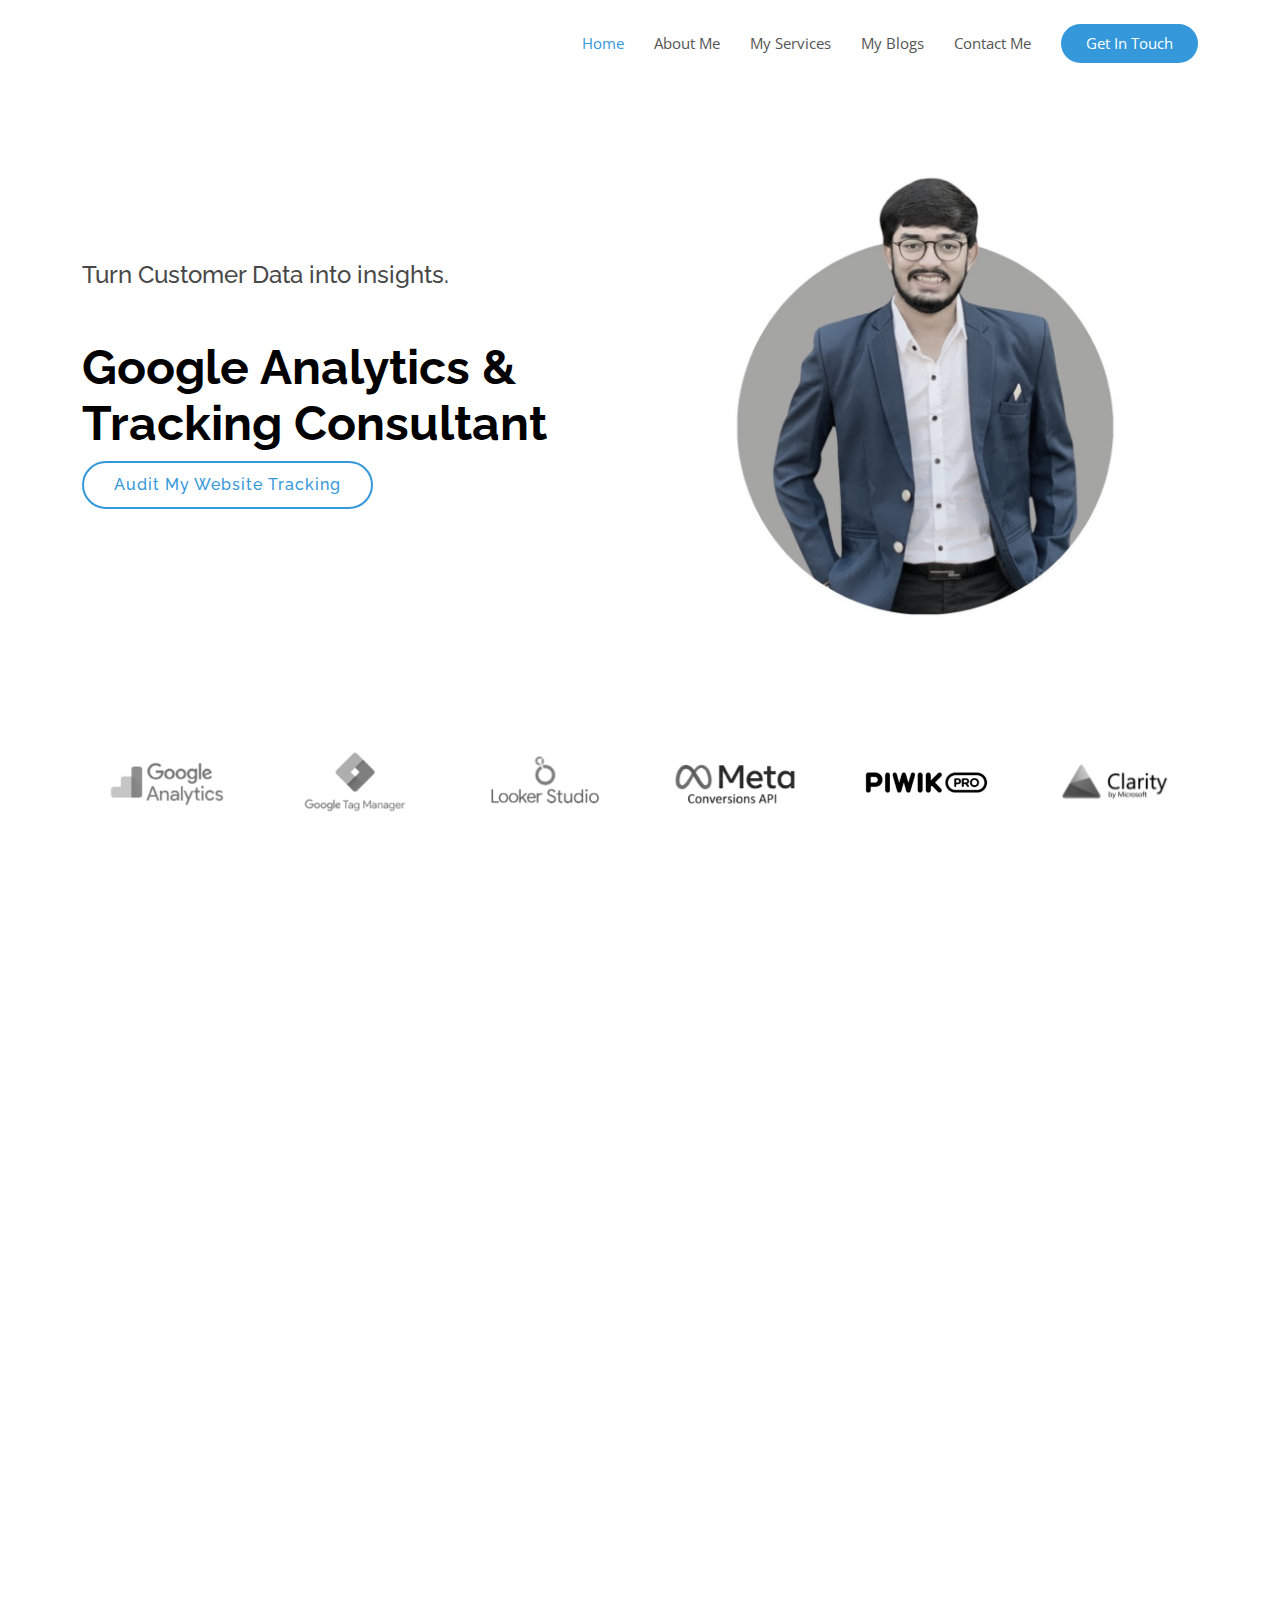
==== commit 8c1af426: "removed testimonial & count section" ====
--- a/index.html
+++ b/index.html
@@ -5,7 +5,7 @@
   <meta charset="utf-8">
   <meta content="width=device-width, initial-scale=1.0" name="viewport">
 
-  <title>Jay Isamaliya - Google Analytics Consultant in Surat, India.</title>
+  <title>Jay Isamaliya - Google Analytics Consultant in India.</title>
   <meta name="title" content="Google Analytics & Google Tag Manager Expert in surat">
   <meta content="Jay Isamaliya. Google Analytics Expert based in surat, india. Google Analytics Consultant & Google Tag Manager Expert" name="description">
   <meta content="Google Analytics Expert" name="keywords">
@@ -175,8 +175,7 @@
 
       </div>
     </section><!-- End About Us Section -->
-
-    <!-- ======= Counts Section ======= -->
+<!-- 
     <section id="counts" class="counts">
       <div class="container">
 
@@ -219,12 +218,12 @@
                   </div>
                 </div>
               </div>
-            </div><!-- End .content-->
-          </div>
-        </div>
-
-      </div>
-    </section><!-- End Counts Section -->
+            </div>
+          </div>
+        </div>
+
+      </div>
+    </section>End Counts Section -->
 
     <!-- ======= Services Section ======= -->
     <section id="services" class="services">
@@ -236,7 +235,7 @@
         </div>
 
         <div class="row">
-          <div class="col-md-6 col-lg-3 d-flex align-items-stretch mb-5 mb-lg-0">
+          <div class="col-md-6 col-lg-3 d-flex align-items-stretch mb-5 pt-5 mb-lg-0">
             <div class="icon-box" data-aos="fade-up" data-aos-delay="100">
               <div class="icon"><i class="bx bxl-dribbble"></i></div>
               <h4 class="title"><a href="">ANALYTICS AUDIT & SETUP</a></h4>
@@ -244,7 +243,7 @@
             </div>
           </div>
 
-          <div class="col-md-6 col-lg-3 d-flex align-items-stretch mb-5 mb-lg-0">
+          <div class="col-md-6 col-lg-3 d-flex align-items-stretch mb-5 pt-5 mb-lg-0">
             <div class="icon-box" data-aos="fade-up" data-aos-delay="200">
               <div class="icon"><i class="bx bx-file"></i></div>
               <h4 class="title"><a href="">CONVERSION TRACKING</a></h4>
@@ -252,7 +251,7 @@
             </div>
           </div>
 
-          <div class="col-md-6 col-lg-3 d-flex align-items-stretch mb-5 mb-lg-0">
+          <div class="col-md-6 col-lg-3 d-flex align-items-stretch mb-5 pt-5 mb-lg-0">
             <div class="icon-box" data-aos="fade-up" data-aos-delay="300">
               <div class="icon"><i class="bx bx-tachometer"></i></div>
               <h4 class="title"><a href="">SERVER SIDE TAGGING</a></h4>
@@ -260,35 +259,35 @@
             </div>
           </div>
 
-          <div class="col-md-6 col-lg-3 d-flex align-items-stretch mb-5 mb-lg-0">
+          <div class="col-md-6 col-lg-3 d-flex align-items-stretch mb-5 pt-5 mb-lg-0">
             <div class="icon-box" data-aos="fade-up" data-aos-delay="400">
               <div class="icon"><i class="bx bx-world"></i></div>
               <h4 class="title"><a href="">ADVANCED DATA VISULIZATION</a></h4>
               <p class="description">Unlock the power of your data with advanced data visualization service. Elevate your decision-making process with visually engaging and impactful data representations tailored to meet your unique business needs.</p>
             </div>
           </div>
-          <div class="col-md-6 col-lg-3 d-flex align-items-stretch mb-5 mb-lg-0">
+          <div class="col-md-6 col-lg-3 d-flex align-items-stretch mb-5 pt-5 mb-lg-0">
             <div class="icon-box" data-aos="fade-up" data-aos-delay="400">
               <div class="icon"><i class="bx bx-world"></i></div>
               <h4 class="title"><a href="">MARKETING ANALYTICS SETUP</a></h4>
               <p class="description">From Goggle to custom pixels, ensure seamless integration for audience targeting and analytics. Harness the power of pixel data to optimize campaigns, track conversions, and supercharge your marketing strategy.</p>
             </div>
           </div>
-          <div class="col-md-6 col-lg-3 d-flex align-items-stretch mb-5 mb-lg-0">
+          <div class="col-md-6 col-lg-3 d-flex align-items-stretch mb-5 pt-5 mb-lg-0">
             <div class="icon-box" data-aos="fade-up" data-aos-delay="400">
               <div class="icon"><i class="bx bx-world"></i></div>
               <h4 class="title"><a href="">CONSENT MODE TRACKING</a></h4>
               <p class="description">Implement the version 2 of the Google Consent Mode & collect powerful user behaviour data with cookieless pings & behaviour modeled data using advanced consent mode..</p>
             </div>
           </div>
-          <div class="col-md-6 col-lg-3 d-flex align-items-stretch mb-5 mb-lg-0">
+          <div class="col-md-6 col-lg-3 d-flex align-items-stretch mb-5 pt-5 mb-lg-0">
             <div class="icon-box" data-aos="fade-up" data-aos-delay="400">
               <div class="icon"><i class="bx bx-world"></i></div>
               <h4 class="title"><a href="">MARKETING CAPI TRACKING</a></h4>
               <p class="description">Implement conversion API for marketing platforms to improve conversion tracking for the business using server side tagging. E.g. Facebook CAPI using server side Tag Manager</p>
             </div>
           </div>
-          <div class="col-md-6 col-lg-3 d-flex align-items-stretch mb-5 mb-lg-0">
+          <div class="col-md-6 col-lg-3 d-flex align-items-stretch mb-5 pt-5 mb-lg-0">
             <div class="icon-box" data-aos="fade-up" data-aos-delay="400">
               <div class="icon"><i class="bx bx-world"></i></div>
               <h4 class="title"><a href="">HEATMAP, CLICKMAP & SCROLLMAP TRACKING</a></h4>
@@ -301,7 +300,7 @@
     </section><!-- End Services Section -->
 
    
-    <section id="testimonials" class="testimonials section-bg">
+    <!-- <section id="testimonials" class="testimonials section-bg">
       <div class="container">
 
         <div class="section-title" data-aos="fade-up">
@@ -322,7 +321,7 @@
                   </p>
                 </div>
               </div>
-            </div><!-- End testimonial item -->
+            </div>
 
             <div class="swiper-slide">
               <div class="testimonial-wrap">
@@ -334,7 +333,7 @@
                   </p>
                 </div>
               </div>
-            </div><!-- End testimonial item -->
+            </div>
 
             <div class="swiper-slide">
               <div class="testimonial-wrap">
@@ -346,7 +345,7 @@
                   </p>
                 </div>
               </div>
-            </div><!-- End testimonial item -->
+            </div>
 
             <div class="swiper-slide">
               <div class="testimonial-wrap">
@@ -358,14 +357,14 @@
                   </p>
                 </div>
               </div>
-            </div><!-- End testimonial item -->
+            </div>
 
           </div>
           <div class="swiper-pagination"></div>
         </div>
 
       </div>
-    </section><!-- End Testimonials Section -->
+    </section>End Testimonials Section -->
   
     <!-- ======= Team Section ======= -->
     <section id="blogs" class="team section-bg">
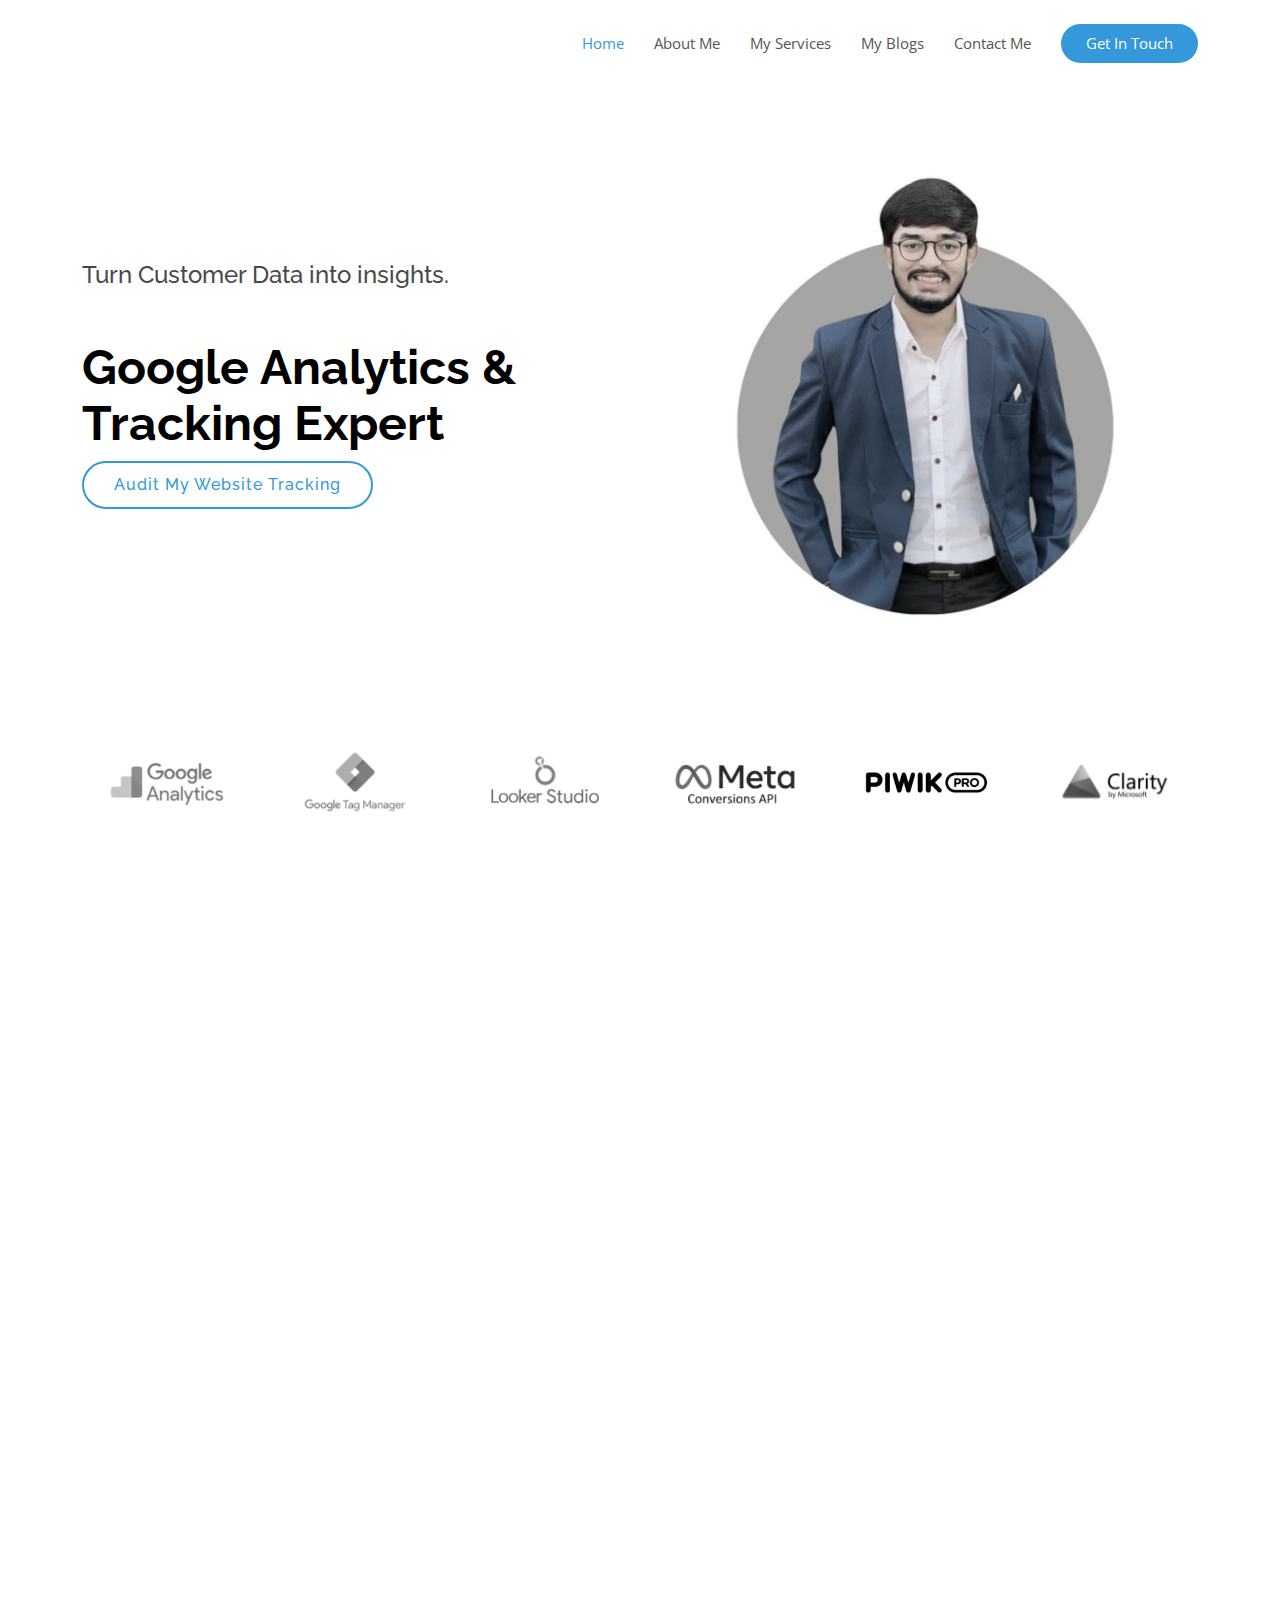
==== commit ac1ce81e: "Consultant -> Expert" ====
--- a/index.html
+++ b/index.html
@@ -5,7 +5,7 @@
   <meta charset="utf-8">
   <meta content="width=device-width, initial-scale=1.0" name="viewport">
 
-  <title>Jay Isamaliya - Google Analytics Consultant in India.</title>
+  <title>Jay Isamaliya - Google Analytics Expert in India.</title>
   <meta name="title" content="Google Analytics & Google Tag Manager Expert in surat">
   <meta content="Jay Isamaliya. Google Analytics Expert based in surat, india. Google Analytics Consultant & Google Tag Manager Expert" name="description">
   <meta content="Google Analytics Expert" name="keywords">
@@ -94,7 +94,7 @@
       <div class="row">
         <div class="col-lg-6 pt-5 pt-lg-0 order-2 order-lg-1 d-flex flex-column justify-content-center">
           <h2 data-aos="fade-up">Turn Customer Data into insights.</h2>
-          <h1 data-aos="fade-up" data-aos-delay="400">Google Analytics & Tracking Consultant</h1>
+          <h1 data-aos="fade-up" data-aos-delay="400">Google Analytics & Tracking Expert</h1>
           <div data-aos="fade-up" data-aos-delay="800">
             <a href="#contact" class="btn-get-started scrollto">Audit My Website Tracking</a>
           </div>
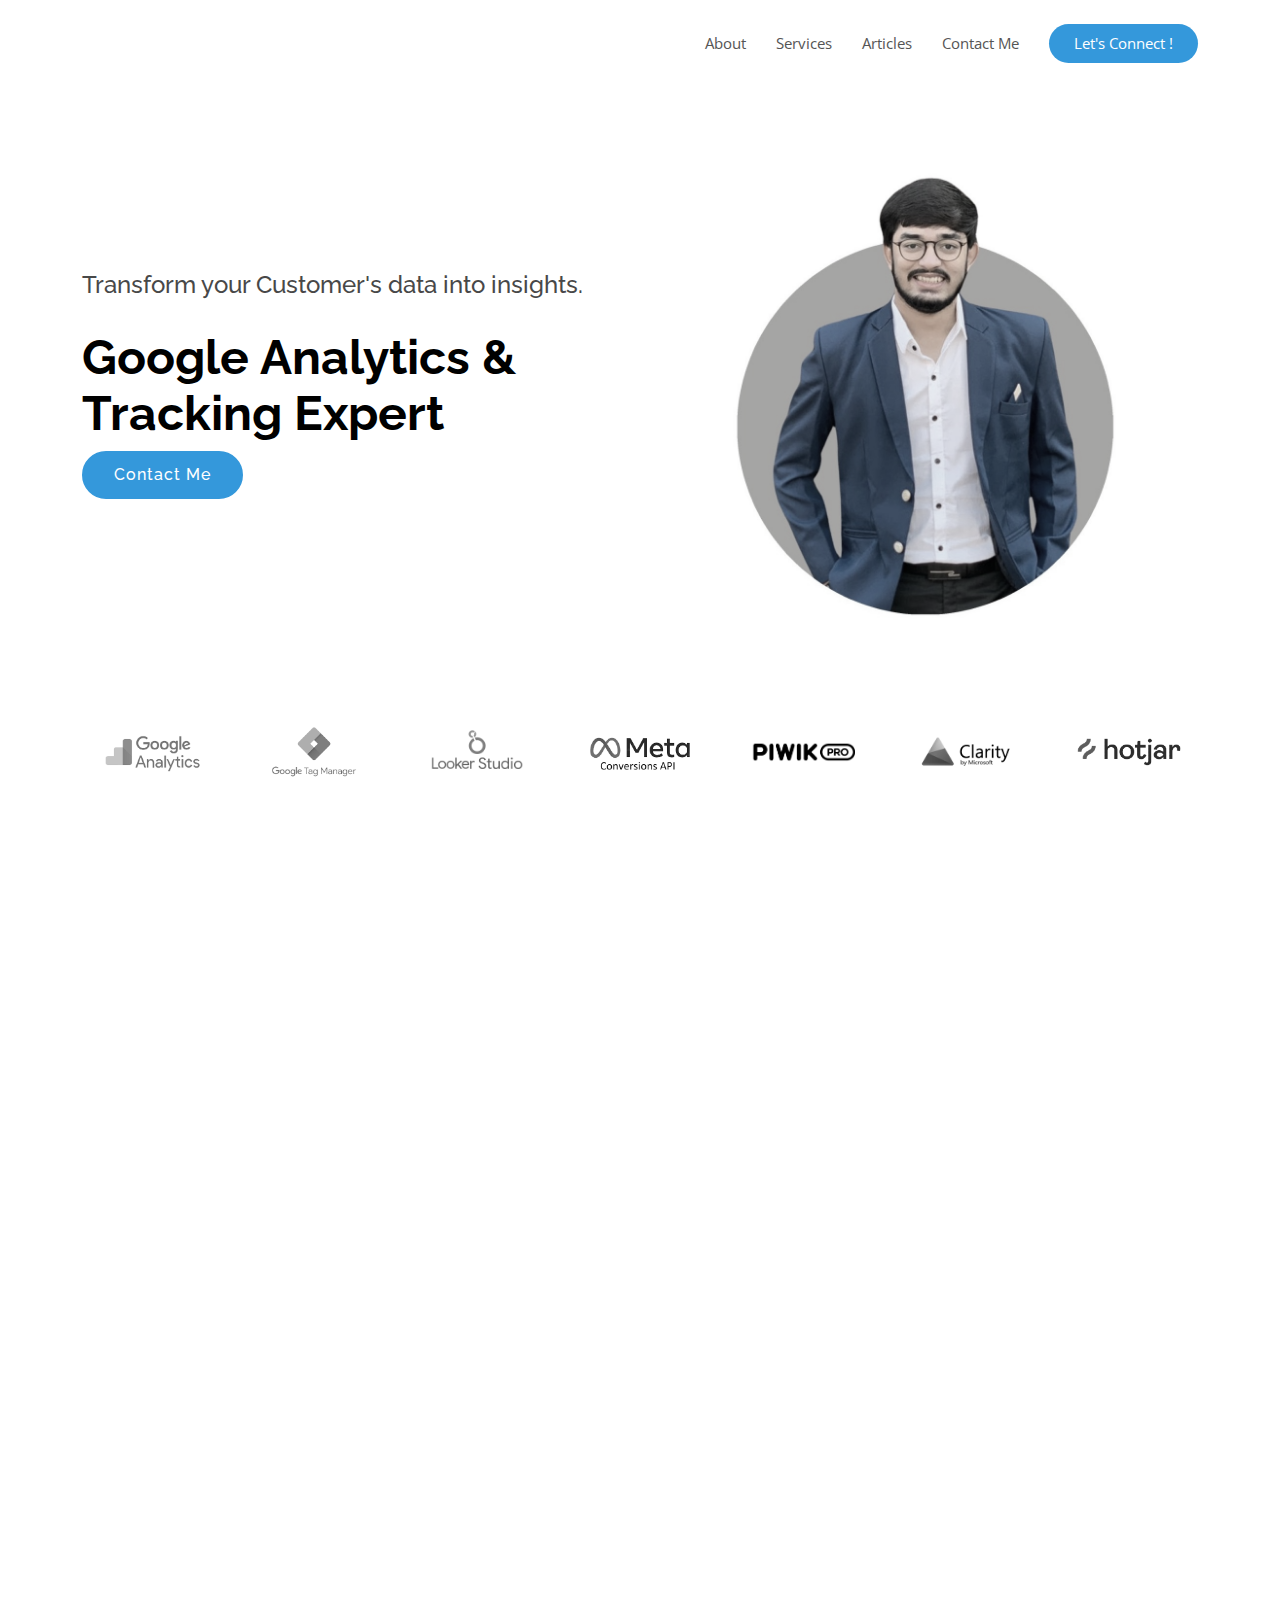
==== commit cfb1b12a: "Update Website Banner" ====
--- a/index.html
+++ b/index.html
@@ -75,12 +75,12 @@
 
       <nav id="navbar" class="navbar">
         <ul>
-          <li><a class="nav-link scrollto active" href="#hero">Home</a></li>
-          <li><a class="nav-link scrollto" href="#about">About Me</a></li>
-          <li><a class="nav-link scrollto" href="#services">My Services</a></li>
-          <li><a class="nav-link scrollto" href="#blogs">My Blogs</a></li>
+          <!-- <li><a class="nav-link scrollto active" href="#hero">Banner</a></li> -->
+          <li><a class="nav-link scrollto" href="#about">About</a></li>
+          <li><a class="nav-link scrollto" href="#services">Services</a></li>
+          <li><a class="nav-link scrollto" href="#blogs">Articles</a></li>
           <li><a class="nav-link scrollto" href="#contact">Contact Me</a></li>
-          <li><a class="getstarted scrollto" href="mailto:contact@jayisamaliya.in">Get In Touch</a></li>
+          <li><a class="getstarted scrollto" href="mailto:contact@jayisamaliya.in">Let's Connect !</a></li>
         </ul>
         <i class="bi bi-list mobile-nav-toggle"></i>
       </nav><!-- .navbar -->
@@ -93,52 +93,46 @@
     <div class="container">
       <div class="row">
         <div class="col-lg-6 pt-5 pt-lg-0 order-2 order-lg-1 d-flex flex-column justify-content-center">
-          <h2 data-aos="fade-up">Turn Customer Data into insights.</h2>
-          <h1 data-aos="fade-up" data-aos-delay="400">Google Analytics & Tracking Expert</h1>
-          <div data-aos="fade-up" data-aos-delay="800">
-            <a href="#contact" class="btn-get-started scrollto">Audit My Website Tracking</a>
-          </div>
-        </div>
-        <div class="col-lg-6 order-1 order-lg-2 hero-img" data-aos="fade-left" data-aos-delay="200">
+          <h2>Transform your Customer's data into insights.</h2>
+          <h1>Google Analytics & Tracking Expert</h1>
+          <div>
+            <!-- <p class="upper-link-para">Looking for someone to fix Tracking?</p> -->
+            <a href="#contact" class="btn-get-started scrollto">Contact Me</a>
+          </div>
+        </div>
+        <div class="col-lg-6 order-1 order-lg-2 hero-img">
           <img src="assets/img/main1.jpg" class="img-fluid" alt="Jay Isamaliya. Google Analytics Expert"> <!--add class "animated" to animate the image-->
         </div>
       </div>
     </div>
-
   </section><!-- End Hero -->
 
   <main id="main">
-
     <!-- ======= Clients Section ======= -->
     <section id="clients" class="clients clients">
       <div class="container">
-
         <div class="row">
-
-          <div class="col-lg-2 col-md-4 col-6">
-            <img src="assets/img/clients/images.png" loading="lazy" class="img-fluid" alt="Google Analytics Expert" data-aos="zoom-in">
-          </div>
-
-          <div class="col-lg-2 col-md-4 col-6">
-            <img src="assets/img/clients/images (1).png" class="img-fluid" alt="Google Tag Manager Expert" loading="lazy" data-aos="zoom-in" data-aos-delay="100">
-          </div>
-
-          <div class="col-lg-2 col-md-4 col-6">
-            <img src="assets/img/clients/looker-studio-1k.webp" loading="lazy" class="img-fluid" alt="Looker Studio Expert" data-aos="zoom-in" data-aos-delay="200">
-          </div>
-
-          <div class="col-lg-2 col-md-4 col-6">
-            <img src="assets/img/clients/Meta conversion API Logo.png" loading="lazy" class="img-fluid" alt="Facebook Coversion API Exeprt" data-aos="zoom-in" data-aos-delay="300">
-          </div>
-
-          <div class="col-lg-2 col-md-4 col-6">
-            <img src="assets/img/clients/Piwik Pro Logo.png" loading="lazy" class="img-fluid" alt="Piwik Pro Expert" data-aos="zoom-in" data-aos-delay="400">
-          </div>
-
-          <div class="col-lg-2 col-md-4 col-6">
-            <img src="assets/img/clients/logo-microsoft-clarity.jpg" loading="lazy" class="img-fluid" alt="Microsoft Clarity Expert" data-aos="zoom-in" data-aos-delay="500">
-          </div>
-
+          <div class="container-box">
+            <img src="assets/img/clients/images.png" loading="lazy" class="img-fluid" alt="Google Analytics Expert">
+          </div>
+          <div class="container-box">
+            <img src="assets/img/clients/images (1).png" class="img-fluid" alt="Google Tag Manager Expert" loading="lazy">
+          </div>
+          <div class="container-box">
+            <img src="assets/img/clients/looker-studio-1k.webp" loading="lazy" class="img-fluid" alt="Looker Studio Expert">
+          </div>
+          <div class="container-box">
+            <img src="assets/img/clients/Meta conversion API Logo.png" loading="lazy" class="img-fluid" alt="Facebook Coversion API Exeprt">
+          </div>
+          <div class="container-box">
+            <img src="assets/img/clients/Piwik Pro Logo.png" loading="lazy" class="img-fluid" alt="Piwik Pro Expert">
+          </div>
+          <div class="container-box">
+            <img src="assets/img/clients/logo-microsoft-clarity.jpg" loading="lazy" class="img-fluid" alt="Microsoft Clarity Expert">
+          </div>
+          <div class="container-box">
+            <img src="assets/img/clients/png-transparent-hotjar-logo-tech-companies-removebg-preview.png" loading="lazy" class="img-fluid" alt="Hotjar Tracking Expert">
+          </div>
         </div>
 
       </div>
@@ -372,7 +366,7 @@
 
         <div class="section-title" data-aos="fade-up">
           <h2>Insights</h2>
-          <p>Read My Articles</p>
+          <!-- <p>Read My Articles</p> -->
         </div>
 
         <div class="row">
--- a/assets/css/style.css
+++ b/assets/css/style.css
@@ -368,7 +368,7 @@
 
 #hero h2 {
   color: #484848;
-  margin-bottom: 50px;
+  margin-bottom: 30px;
   font-size: 24px;
 }
 
@@ -377,17 +377,23 @@
   font-weight: 500;
   font-size: 16px;
   letter-spacing: 1px;
+  background: #3498db;
   display: inline-block;
   padding: 10px 30px;
   border-radius: 50px;
   transition: 0.5s;
-  color: #3498db;
+  color: #ffffff;
   border: 2px solid #3498db;
 }
 
+.upper-link-para{
+  margin-top: 20px;
+  font-style: oblique;
+}
+
 #hero .btn-get-started:hover {
-  background: #3498db;
-  color: #fff;
+  background: #ffffff;
+  color: #3498db;
 }
 
 #hero .animated {
@@ -407,10 +413,10 @@
 
 @media (max-width: 991px) {
   #hero {
-    /* height: 90vh; */
+    height: auto;
   }
   #hero .hero-img{
-    margin-top: 20px;
+    margin: 0px;
   }
 
   #hero .animated {
@@ -428,7 +434,7 @@
 
 @media (max-width: 768px) {
   #hero {
-    margin-top: 20px;
+    margin-top: 0px;
   }
 
   #hero h1 {
@@ -467,7 +473,7 @@
 # Sections General
 --------------------------------------------------------------*/
 section {
-  padding: 60px 0;
+  padding: 50px 0;
   overflow: hidden;
 }
 
@@ -514,11 +520,16 @@
 --------------------------------------------------------------*/
 .clients {
   background: #ffff;
-  padding: 10px 0;
+  padding: 0px 0;
   text-align: center;
 }
 
-.clients .col-lg-2 {
+.clients .container .row{
+  display: grid;
+  grid-template-columns: repeat(7, 1fr);
+}
+
+.clients .container-box {
   display: flex;
   align-items: center;
   justify-content: center;
@@ -529,7 +540,7 @@
   filter: grayscale(100);
   transition: all 0.4s ease-in-out;
   display: inline-block;
-  padding: 10px 0;
+  /* padding: 10px 0; */
 }
 
 .clients img:hover {
@@ -539,13 +550,21 @@
 
 @media (max-width: 768px) {
   .clients img {
-    width: 40%;
+    width: 50%;
+  }
+  .clients .container .row{
+    display: grid;
+    grid-template-columns: repeat(4, 1fr);
   }
 }
 
 @media (max-width: 575px) {
   .clients img {
-    width: 30%;
+    width: 40%;
+  }
+  .clients .container .row{
+    display: grid;
+    grid-template-columns: repeat(2, 1fr);
   }
 }
 
